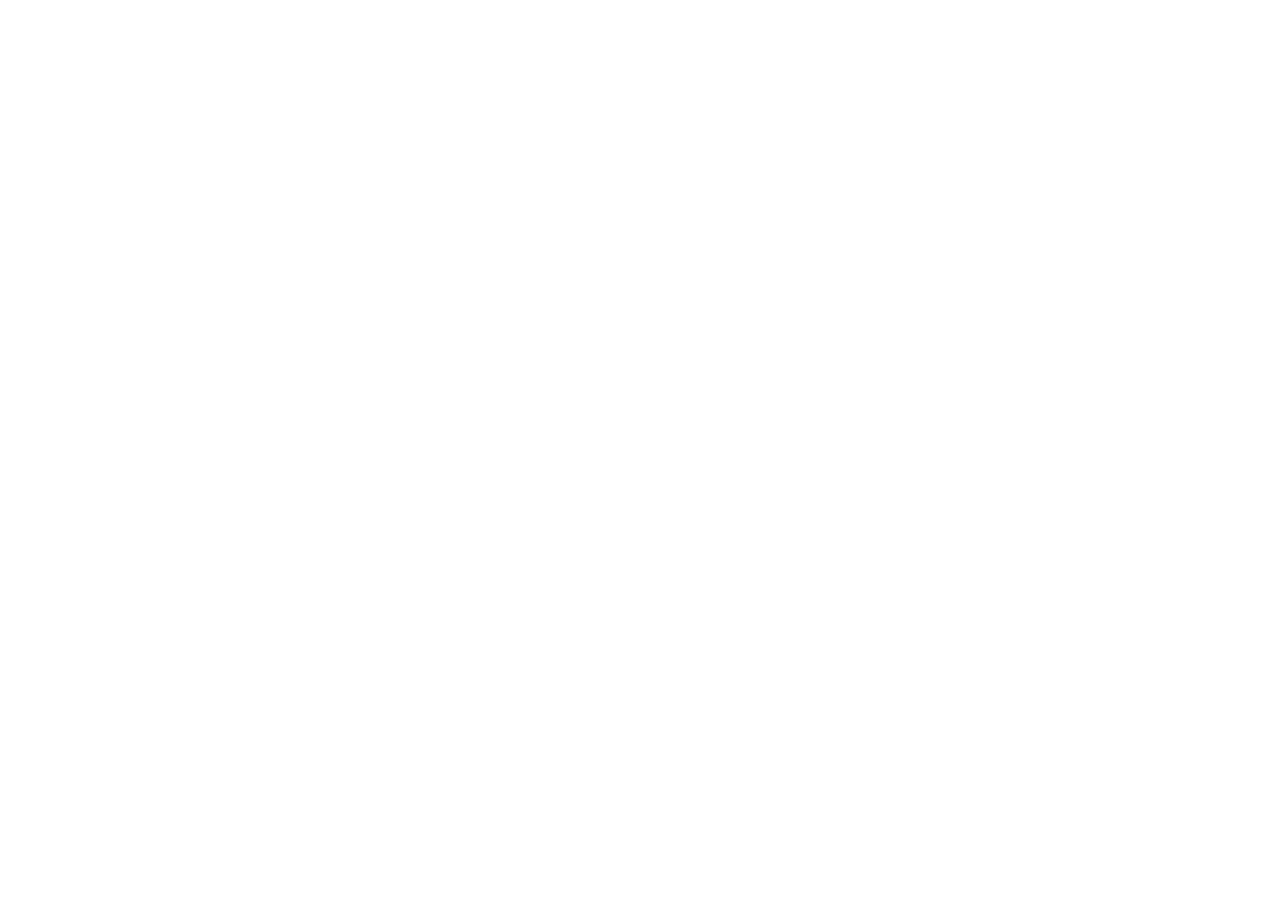
==== 网易/index.html @ f4dfbb83 "fullpage" ====
<!DOCTYPE html>

<html lang="zh-CN">

<head>

<meta charset="utf-8">

<title>fullPage.js制作网易邮箱6.0介绍页面演示_jQuery插件库</title>

<link rel="stylesheet" href="css/jquery.fullPage.css">

<style>

* { margin: 0; padding: 0;}

body { font: 16px/1.8 "Microsoft Yahei",verdana;}



/* 右侧导航 */

#fullPage-nav { _display: none; font-size: 12px;}

#fullPage-nav li { width: 90px; height: 21px; margin: 10px 0 0; vertical-align: middle;}

#fullPage-nav li a { float: right; width: 21px; height: 21px; color: #8F9DA4; text-decoration: none; text-align: right; background: url(images/dot.png) 5px 5px no-repeat;}

#fullPage-nav li .active { background-position: 0 bottom;}

#fullPage-nav span { display: none;}

.fullPage-tooltip { float: left; top: 0; margin-right: 5px; font: 12px "Microsoft Yahei"; color: #8F9DA4; line-height: 21px;}



.section { position: relative; overflow: hidden;}

.section .bg { position: absolute; left: 0; top: 0; width: 100%; height: 100%;}

.section .bg img { display: block; width: 100%; height: 100%;}



.bg11 { position: absolute; bottom: 0; width: 100%; height: 850px; background: url(images/bg11.png) 50% 0 no-repeat; transition: all 1s;}

.bg12 { position: absolute; bottom: -392px; width: 100%; height: 392px; background: url(images/bg12.png) 50% 0 no-repeat; opacity: 0; transition: all 1.7s; bottom: 90px\0;}

.bg13 { position: absolute; bottom: -377px; width: 100%; height: 377px; background: url(images/bg13.png) 50% 0 no-repeat; transition: all 1s;}

.hgroup { position: absolute; width: 554px; height: 176px; left: 50%; top: 25%; margin: 0 0 0 -277px; text-indent: -9999px; background-image: url(images/slogan.png); opacity: 0; -webkit-transform:scale(0.5, 0.5); transform:scale(0.5, 0.5); transition: all 1s;}

.p11 { position: absolute; left: 50%; top: 50%; width: 600px; margin: 0 0 0 -280px; font-size: 14px; color: #94a7c6; opacity: 0; transition: all 0.5s;}

.mail { position: absolute; left: 50%; top: -26px; width: 375px; height: 26px; margin-left: -187px; background-image: url(images/logo.png); transition: all 1s;}

.mail { float: left; height: 26px; text-indent: -9999px;}

.mail-163 { float: left; width: 107px;}

.mail-126 { float: left;width: 108px; margin-left: 23px;}

.mail-yeah { float: right; width: 115px;}



.bg21 { position: absolute; left: 50%; bottom: 15%; width: 819px; height: 250px; margin-left: -608px; margin-bottom: 40px; background: url(images/bg21.png) 0 0 no-repeat; transition: all 1s;  opacity: 0; margin-left: -1108px;}

.bg22 { position: absolute; left: 50%; bottom: 15%; width: 819px; height: 299px; margin-left: -280px; margin-bottom: 70px; background: url(images/bg22.png) right 0 no-repeat; transition: all 1s; opacity: 0; margin-left: 320px;}

.bg23 { position: absolute; left: 50%; bottom: 15%; width: 819px; height: 325px; margin-left: -409px; background: url(images/bg23.png) 50% 0 no-repeat; transition: all 1s;  bottom: -40%;}

.section strong { position: absolute; left: 50%; top: 15%; z-index: 10; width: 512px; height: 45px; margin-left: -256px; font-size: 24px; font-weight: 500; color: #748A9E; opacity: 0; -webkit-transform:scale(0.5, 0.5); transform:scale(0.5, 0.5); transition: all 1s;}

.section h3 { position: absolute; left: 50%; top: 15%; z-index: 10; width: 512px; height: 45px; margin-left: -256px; margin-top: 60px; text-indent: -9999px; background-repeat: no-repeat; opacity: 0; -webkit-transform:scale(0.5, 0.5); transform:scale(0.5, 0.5); transition: all 1s;}

.p1 { position: absolute; left: 50%; top: 15%; width: 510px; margin-left: -255px; margin-top: 130px; font-size: 16px; color: #727F8C; opacity: 0; transition: all 1s;}



.section2 h3 { background-image: url(images/t2.png);}

.section3 h3 { background-image: url(images/t3.png);}

.section4 h3 { background-image: url(images/t4.png);}

.section5 h3 { background-image: url(images/t5.png);}

.section6 strong { width: 561px; margin-left: -280px;}

.section6 h3 { width: 561px; margin-left: -280px; background-image: url(images/t6.png);}

.section7 strong { width: 561px; margin-left: -280px;}

.section7 h3 { width: 561px; margin-left: -280px; background-image: url(images/t7.png);}

.section8 strong { width: 561px; margin-left: -280px;}

.section8 h3 { width: 561px; margin-left: -280px; background-image: url(images/t8.png);}

.section9 strong { width: 609px; margin-left: -304px;}

.section9 h3 { width: 609px; margin-left: -304px; background-image: url(images/t9.png);}

.section9 h3 span { position: absolute; left: -100px; top: -48px; width: 89px; height: 90px; background-image: url(images/yixin.png);}



.bg31 { position: absolute; left: 50%; bottom: 0; width: 892px; height: 472px; margin-left: -396px; margin-bottom: 80px; background-image: url(images/bg31.png); opacity: 0; transition: all 1s;}

.bg32 { position: absolute; left: 50%; bottom: 0; width: 892px; height: 472px; margin-left: -396px; background: url(images/bg32.png) 470px bottom no-repeat; opacity: 0; transition: all 1s;}

.bg33 { position: absolute; left: 50%; bottom: 0; width: 441px; height: 380px; margin-left: 50%; background: url(images/bg33.png) 0 0 no-repeat; opacity: 0; transition: all 1s;}

.p3 { position: absolute; width: 430px; left: 50%; top: 15%; margin-top: 250px; margin-left: -100%; font-size: 16px; color: #FFFDE1; opacity: 0; transition: all 1s;}



.bg41 { position: absolute; bottom: -372px; width: 100%; height: 372px; background: url(images/bg41.png) 50% 0 no-repeat; transition: all 1s;}

.bg42 { position: absolute; bottom: -449px; width: 100%; height: 449px; background: url(images/bg42.png) 50% 0 no-repeat; transition: all 1s;}

.bg43 { position: absolute; bottom: -449px; width: 100%; height: 449px; margin-bottom: -130px; background: url(images/bg43.png) 50% 0 no-repeat; transition: all 1s;}



.bg51, .bg52, .bg53, .bg54 { position: absolute; z-index: 1; width: 208px; left: 50%; bottom: 20%; padding-top: 210px; color: #fff;}

.section5 h4 { margin-bottom: 12px; font-size: 23px; font-weight: 500;}

.section5 p { font-size: 14px;}

.bg51 { margin-left: -851px; background: url(images/bg51.png) 50% 0 no-repeat; opacity: 0; transition: all 1s;}

.bg52 { margin-left: -403px; background: url(images/bg52.png) 50% 0 no-repeat; opacity: 0; transition: all 1s;}

.bg53 { margin-left: 195px; background: url(images/bg53.png) 50% 0 no-repeat; opacity: 0; transition: all 1s;}

.bg54 { margin-left: 645px; background: url(images/bg54.png) 50% 0 no-repeat; opacity: 0; transition: all 1s;}



.bg61 { position: absolute; top: -454px; width: 100%; height: 545px; background: url(images/bg61.png) 50% 0 no-repeat; transition: all 1s;}

.bg62 { position: absolute; left: 10%; bottom: 20%; width: 597px; height: 284px; margin-left: -507px; background-image: url(images/bg62.png); transition: all 1s;}

.txt6 { position: absolute; left: 90%; bottom: 20%; width: 447px; margin-left: 90px; opacity: 0; transition: all 1s;}

.txt6 p { margin-bottom: 17px; color: #5C7970;}



.bg71 { position: absolute; left: 50%; bottom: -201px; width: 699px; height: 201px; margin-left: -630px; background: url(images/bg71.png) 50% 0 no-repeat; opacity: 0; transition: all 1s;}

.bg72 { position: absolute; left: 50%; bottom: -206px; width: 182px; height: 206px; margin-left: -170px; background: url(images/bg72.png) 50% 0 no-repeat; opacity: 0; transition: all 1s;}

.bg73 { position: absolute; left: 50%; bottom: 170px; width: 651px; height: 231px; margin-left: -530px; background: url(images/bg73.png) 50% 0 no-repeat;}

.bg74 { position: absolute; left: 0; bottom: 0; width: 100%; height: 100%;}

.bg74 img { position: absolute; left: 0; bottom: 0; width: 100%; height: 251px;}

.txt7 { position: absolute; left: 50%; bottom: -150px; width: 420px; margin-left: 100px; opacity: 0; transition: all 1s;}

.txt7 p { margin-bottom: 17px; color: #EAEFF2;}



.bg81 { position: absolute; width: 100%; bottom: 100px; height: 215px; background: url(images/bg81.png) 50% 0 no-repeat;}

.bg82 { position: absolute; left: 50%; bottom: 160px; width: 164px; height: 117px; margin-left: -180px; background-image: url(images/bg82.png); opacity: 0; transition: all 1s;}

.bg83 { position: absolute; left: 50%; bottom: 280px; width: 70px; height: 29px; margin-left: -330px; background-image: url(images/bg83.png); opacity: 0; transition: all 1s;}

.bg84 { position: absolute; left: 50%; bottom: 320px; width: 43px; height: 26px; margin-left: -410px; background-image: url(images/bg84.png); opacity: 0; transition: all 1s;}

.p8 { position: absolute; left: 50%; top: 15%; width: 565px; margin-left: -282px; margin-top: 130px; font-size: 16px; color: #727F8C; opacity: 0; transition: all 1s;}



.bg91, .bg92, .bg93 { padding-top: 350px; font-size: 16px; color: #fff;}

.bg91 { position: absolute; left: 50%; bottom: 15%; width: 340px; margin-left: -970px; background: url(images/bg91.png) 0 0 no-repeat; opacity: 0; transition: all 1s;}

.bg91 p { position: relative; left: 20px; margin-left: 40px; border-right: 1px solid #13AB86;}

.bg92 { position: absolute; left: 50%; bottom: 15%; width: 340px; margin-left: -180px; background: url(images/bg92.png) 50% 0 no-repeat; opacity: 0; transition: all 1s;}

.bg92 p { position: relative; left: 40px; margin-left: 30px;}

.bg93 { position: absolute; left: 50%; bottom: 15%; width: 340px; margin-left: 630px; background: url(images/bg93.png) 50% 0 no-repeat; opacity: 0; transition: all 1s;}

.bg93 p { position: relative; left: -20px; padding-left: 100px; border-left: 1px solid #13AB86;}



.bg101 { position: absolute; width: 100%; height: 100%; background: url(images/bg101.png) 50% 20% no-repeat;}

.bg102 { position: absolute; width: 100%; top: 25%; height: 79px; background: url(images/bg102.png) 50% 0 no-repeat; opacity: 0; -webkit-transform:scale(0.5, 0.5); transform:scale(0.5, 0.5); transition: all 1s;}

.bg103 { position: absolute; width: 100%; top: 25%; height: 37px; margin-top: 110px; background: url(images/bg103.png) 50% 0 no-repeat; opacity: 0; -webkit-transform:scale(0.5, 0.5); transform:scale(0.5, 0.5); transition: all 1s;}

.go { position: absolute; left: 50%; top: 55%; width: 254px; height: 70px; margin-top: 220px; margin-left: -127px; text-indent: -9999px; background-image: url(images/btn.png); opacity: 0; transition: all 1s;}



.copyright { position: absolute; left: 0; bottom: 20px; width: 100%; text-align: center; font-size: 0;}

.copyright a, .copyright span { margin: 0 7px; font-size: 12px; color: #a0a0a0;}



/* CSS3过度及动画 */

.active strong, .active h3 { opacity: 1; -webkit-transform:scale(1, 1); transform:scale(1, 1); transition-delay: 0.7s;}

.active .p1 { opacity: 1; transition-delay: 1.7s;}



.active .bg12 { bottom: 90px; opacity: 1; transition-delay: 0.7s; }

.active .bg13 { bottom: 0; opacity: 1; transition-delay: 0.7s;}

.active .hgroup { opacity: 1; -webkit-transform:scale(1, 1); transform:scale(1, 1); transition-delay: 0.7s;}

.active .mail { top: 25px; transition-delay: 0.7s;}

.active .p11 { opacity: 1; transition-duration: 1s; transition-delay: 2s;}



.active .bg21 { opacity: 1; margin-left: -608px; transition-delay: 0.7s;}

.active .bg23 { bottom: 15%; transition-delay: 0.7s;}

.active .bg22 { margin-left: -280px; opacity: 1; transition-delay: 0.7s;}



.active .p3 { margin-left: -480px; opacity: 1; transition-delay: 0.7s;}

.active .bg31, .active .bg32 { opacity: 1; transition-delay: 1s;}

.active .bg33 { margin-left: -120px; opacity: 1; transition-delay: 0.7s;}



.active .bg41 { bottom: 15%; transition-delay: 0.7s;}

.active .bg42 { bottom: 15%; transition-delay: 1.1s;}

.active .bg43 { bottom: 15%; transition-delay: 0.9s;}



.active .bg51 { margin-left: -551px; opacity: 1; transition-delay: 0.7s;}

.active .bg52 { margin-left: -253px; opacity: 1; transition-delay: 0.7s;}

.active .bg53 { margin-left: 45px; opacity: 1; transition-delay: 0.7s;}

.active .bg54 { margin-left: 345px; opacity: 1; transition-delay: 0.7s;}



.active .bg61 { top: 0; transition-delay: 0.7s;}

.active .bg62 { left: 50%; opacity: 1; transition-delay: 0.7s;}

.active .txt6 { left: 50%; opacity: 1; transition-delay: 0.7s;}



.active .bg71 { bottom: 250px; opacity: 1; transition-delay: 0.7s;}

.active .bg72 { bottom: 350px; opacity: 1; transition-delay: 0.9s;}

.active .txt7 { bottom: 420px; opacity: 1; transition-delay: 1.1s;}



.active .bg82 { bottom: 260px; margin-left: -280px; opacity: 1; transition-delay: 0.7s;}

.active .bg83 { bottom: 380px; margin-left: -430px; opacity: 1; transition-delay: 1s;}

.active .bg84 { bottom: 420px; margin-left: -510px; opacity: 1; transition-delay: 1.2s;}

.active .p8 { opacity: 1; transition-delay: 1.7s;}



.active .bg91 { margin-left: -570px; opacity: 1; transition-delay: 0.7s;}

.active .bg92 { opacity: 1; transition-delay: 0.8s;}

.active .bg93 { margin-left: 230px; opacity: 1; transition-delay: 0.7s;}



.active .bg102, .active .bg103 { opacity: 1; -webkit-transform:scale(1, 1); transform:scale(1, 1); transition-delay: 0.7s;}

.active .go { top: 25%; opacity: 1; transition-delay: 1.2s;}



/* for lt ie 10 */

.ltie10 strong, .ltie10 h3 { opacity: 1; transform:scale(1, 1); transition-delay: 0.7s;}

.ltie10 .p1 { opacity: 1; transition-delay: 1.7s;}



.ltie10 .bg12 { bottom: 90px; opacity: 1; transition-delay: 0.7s; }

.ltie10 .bg13 { bottom: 0; opacity: 1; transition-delay: 0.7s;}

.ltie10 .hgroup { opacity: 1; transform:scale(1, 1); transition-delay: 0.7s;}

.ltie10 .mail { top: 25px; transition-delay: 0.7s;}

.ltie10 .p11 { opacity: 1; transition-duration: 1s; transition-delay: 2s;}



.ltie10 .bg21 { opacity: 1; margin-left: -608px; transition-delay: 0.7s;}

.ltie10 .bg23 { bottom: 15%; transition-delay: 0.7s;}

.ltie10 .bg22 { margin-left: -280px; opacity: 1; transition-delay: 0.7s;}



.ltie10 .p3 { margin-left: -480px; opacity: 1; transition-delay: 0.7s;}

.ltie10 .bg31, .ltie10 .bg32 { opacity: 1; transition-delay: 1s;}

.ltie10 .bg33 { margin-left: -120px; opacity: 1; transition-delay: 0.7s;}



.ltie10 .bg41 { bottom: 15%; transition-delay: 0.7s;}

.ltie10 .bg42 { bottom: 15%; transition-delay: 1.1s;}

.ltie10 .bg43 { bottom: 15%; transition-delay: 0.9s;}



.ltie10 .bg51 { margin-left: -551px; opacity: 1; transition-delay: 0.7s;}

.ltie10 .bg52 { margin-left: -253px; opacity: 1; transition-delay: 0.7s;}

.ltie10 .bg53 { margin-left: 45px; opacity: 1; transition-delay: 0.7s;}

.ltie10 .bg54 { margin-left: 345px; opacity: 1; transition-delay: 0.7s;}



.ltie10 .bg61 { top: 0; transition-delay: 0.7s;}

.ltie10 .bg62 { left: 50%; opacity: 1; transition-delay: 0.7s;}

.ltie10 .txt6 { left: 50%; opacity: 1; transition-delay: 0.7s;}



.ltie10 .bg71 { bottom: 250px; opacity: 1; transition-delay: 0.7s;}

.ltie10 .bg72 { bottom: 350px; opacity: 1; transition-delay: 0.9s;}

.ltie10 .txt7 { bottom: 420px; opacity: 1; transition-delay: 1.1s;}



.ltie10 .bg82 { bottom: 260px; margin-left: -280px; opacity: 1; transition-delay: 0.7s;}

.ltie10 .bg83 { bottom: 380px; margin-left: -430px; opacity: 1; transition-delay: 1s;}

.ltie10 .bg84 { bottom: 420px; margin-left: -510px; opacity: 1; transition-delay: 1.2s;}

.ltie10 .p8 { opacity: 1; transition-delay: 1.7s;}



.ltie10 .bg91 { margin-left: -570px; opacity: 1; transition-delay: 0.7s;}

.ltie10 .bg92 { opacity: 1; transition-delay: 0.8s;}

.ltie10 .bg93 { margin-left: 230px; opacity: 1; transition-delay: 0.7s;}



.ltie10 .bg102, .ltie10 .bg103 { opacity: 1; transform:scale(1, 1); transition-delay: 0.7s;}

.ltie10 .go { top: 25%; opacity: 1; transform:scale(1, 1); transition-delay: 1.2s;}

</style>

<script src="http://www.jq22.com/jquery/1.8.3/jquery.min.js"></script>

<script src="http://libs.baidu.com/jqueryui/1.8.22/jquery-ui.min.js "></script>

<script src="js/jquery.fullPage.min.js"></script>

<script>

$(function(){

	if($.browser.msie && $.browser.version < 10){

		$('body').addClass('ltie10');

	}

	$.fn.fullpage({

		verticalCentered: false,

		anchors: ['page1', 'page2', 'page3', 'page4', 'page5', 'page6', 'page7', 'page8', 'page9', 'page10'],

		navigation: true,

		navigationTooltips: ['首页', '视觉', '交互', '皮肤', '功能', '待办邮件', '联系人邮件', '科技', '连接易信', '马上体验']

	});

});

</script>

</head>

<body>

<div class="section section1">

	<div class="bg"><img src="images/section1.jpg" alt=""></div>

	<div class="bg11"></div>

	<div class="bg12"></div>

	<div class="bg13"></div>

	<div class="mail">

		<a class="mail-163" href="http://www.jq22.com/">163邮箱</a>

		<a class="mail-126" href="http://www.jq22.com/">126邮箱</a>

		<a class="mail-yeah" href="http://www.jq22.com/">yeah邮箱</a>

	</div>

	<div class="hgroup">

		<h1><a href="http://www.jq22.com/">网易邮箱6.0</a></h1>

		<h2>改变，不止所见。</h2>

	</div>

	<p class="p11">网易邮箱6.0版&mdash;&mdash;2014年最具创意气质的重量级新邮箱，重生光华，为之瞩目。唯美<br>的视觉设计和视觉化交互，无可替代的独创动态情景皮肤，多项国内创意产品专利技术，<br>成就无与伦比的出众品味，无可比拟的美妙体验。</p>

</div>



<div class="section section2">

	<div class="bg"><img src="images/section2.jpg" alt=""></div>

	<div class="bg21"></div>

	<div class="bg22"></div>

	<div class="bg23"></div>

	<strong>[ 视觉·简 ]</strong>

	<h3>华丽蜕变，尽享愉悦之美</h3>

	<p class="p1">秉承网易邮箱经典的清新简洁的设计风格，邮箱 6.0 版带来全新一代的设计理念，更追求极致唯美的视觉设计、传承更多人文和艺术底蕴，华丽蜕变，带来更舒服更爽心悦目的视觉享受。</p>

</div>



<div class="section section3">

	<div class="bg"><img src="images/section3.jpg" alt=""></div>

	<div class="bg31"></div>

	<div class="bg32"></div>

	<div class="bg33"></div>

	<strong>[ 视觉化交互设计 ]</strong>

	<h3>心随眼动，感官直接体验</h3>

	<p class="p3">邮箱 6.0 版采用了全新的视觉化交互设计，通过对界面的整体风格设计、重要信息的视觉化处理以及元素本身的视觉传达优化，来实现产品流程设计和交互行为塑造。从视觉的角度出发，让用户无需多想，直接通过感官与产品进行交互。</p>

</div>



<div class="section section4">

	<div class="bg"><img src="images/section4.jpg" alt=""></div>

	<div class="bg41"></div>

	<div class="bg42"></div>

	<div class="bg43"></div>

	<strong>[ 动态情景皮肤 ]</strong>

	<h3>美轮美奂，百变尽随你心</h3>

	<p class="p1">国内首创动态情景皮肤，可以随着早晚时光，季节主题的变幻而自动切换，实现了在邮箱里也能感受天气和心情的变化，带来完全不同的页面体验并且呈现最佳视觉感受，还特别针对原有邮箱皮肤的对比度和色彩进行了微调，减少视觉疲劳感。</p>

</div>



<div class="section section5">

	<div class="bg"><img src="images/section5.jpg" alt=""></div>

	<strong>[ 功能·创 ]</strong>

	<h3>灵活机变，全面为你而生</h3>

	<div class="bg51">

		<h4>新语音视频邮件</h4>

		<p>写信不再枯燥！在线录制和播放声音和视频邮件，比单纯的文字邮件更感性、更方便，更好玩。</p>

	</div>

	<div class="bg52">

		<h4>虚拟场景写信模式</h4>

		<p>写信可以选择自己喜欢的场景，配合美妙的背景音乐，让写信<br>变得更为有趣和生动。</p>

	</div>

	<div class="bg53">

		<h4>独创智能体检</h4>

		<p>网易邮箱6.0版帮你关注邮箱安全，提醒你及时清理邮件，打<br>造轻量级邮箱。</p>

	</div>

	<div class="bg54">

		<h4>全新多帐号关联</h4>

		<p>一键关联和切换多个网易邮箱，同时对于重要的邮箱帐号进行<br>密码验证保护。</p>

	</div>

</div>



<div class="section section6">

	<div class="bg"><img src="images/section6.jpg" alt=""></div>

	<div class="bg61"></div>

	<div class="bg62"></div>

	<strong>[ 待办邮件 ]</strong>

	<h3>办公利器，工作更高效顺手</h3>

	<div class="txt6">

		<p>独家首创邮件管理方式：待办邮件<br>采用日程的方式第一时间分配和提醒邮件！</p>

		<p>对于需要后续处理的重要邮件，如果正忙来不及处理和回复，只需设置为待办邮件，在待办时间到期时，邮件会在文件夹置顶提示或采用短信方式提醒。</p>

		<p>如此高效迅速处理邮件，让邮件处理过程变成更轻松和快捷。</p>

	</div>

</div>



<div class="section section7">

	<div class="bg"><img src="images/section7.jpg" alt=""></div>

	<div class="bg71"></div>

	<div class="bg72"></div>

	<div class="bg73"></div>

	<strong>[ 联系人邮件 ]</strong>

	<h3>一目了然，来往邮件更清晰</h3>

	<div class="txt7">

		<p>邮箱6.0版带来一种极其简便的方式，管理你和联系人的<br>邮件往来，帮助你精准定位到以联系人为维度的邮件列表。</p>

		<p>同时支持以联系组方式来管理邮件，方便以群或相同关系<br>的群体间的邮件管理，比如：同学组，客户组，公司组等。</p>

	</div>

	<div class="bg74"><img src="images/bg74.png" alt=""></div>

</div>



<div class="section section8">

	<div class="bg"><img src="images/section8.jpg" alt=""></div>

	<div class="bg81"></div>

	<div class="bg82"></div>

	<div class="bg83"></div>

	<div class="bg84"></div>

	<strong>[ 科技.聚 ]</strong>

	<h3>厚积薄发，大幅度提速创新标</h3>

	<p class="p8">邮箱6.0版带来“飞”一般的访问体验，速度提升达30%。采用全新base基础库bjs，更加轻量级，性能更加优化，完全兼容国内用户使用的所有浏览器，以及基于"多核"多线程的核心js引擎，性能和访问速度大幅提升。</p>

</div>



<div class="section section9">

	<div class="bg"><img src="images/section9.jpg" alt=""></div>

	<strong>[ 让沟通更有趣 ]</strong>

	<h3><span></span>沟通无界，连接易信无缝整合</h3>

	<div class="bg91">

		<p>易信扫描二维码即可登录网易<br>邮箱6.0版，“扫一扫”让邮<br>箱登录更方便。</p>

	</div>

	<div class="bg92">

		<p>登录邮箱后，可直接使用Web<br>易信和好友聊天，还可以发图<br>片，让聊天更有趣。</p>

	</div>

	<div class="bg93">

		<p>易信和邮箱新邮件同步提醒，<br>在易信可以直接查看和回复<br>邮件，手机收发邮件更快捷。</p>

	</div>

</div>



<div class="section section10">

	<div class="bg"><img src="images/section10.jpg" alt=""></div>

	<div class="bg101"></div>

	<div class="bg102"></div>

	<div class="bg103"></div>

	<a class="go" href="http://www.jq22.com/">马上体验</a>



</div>









</body>

</html>
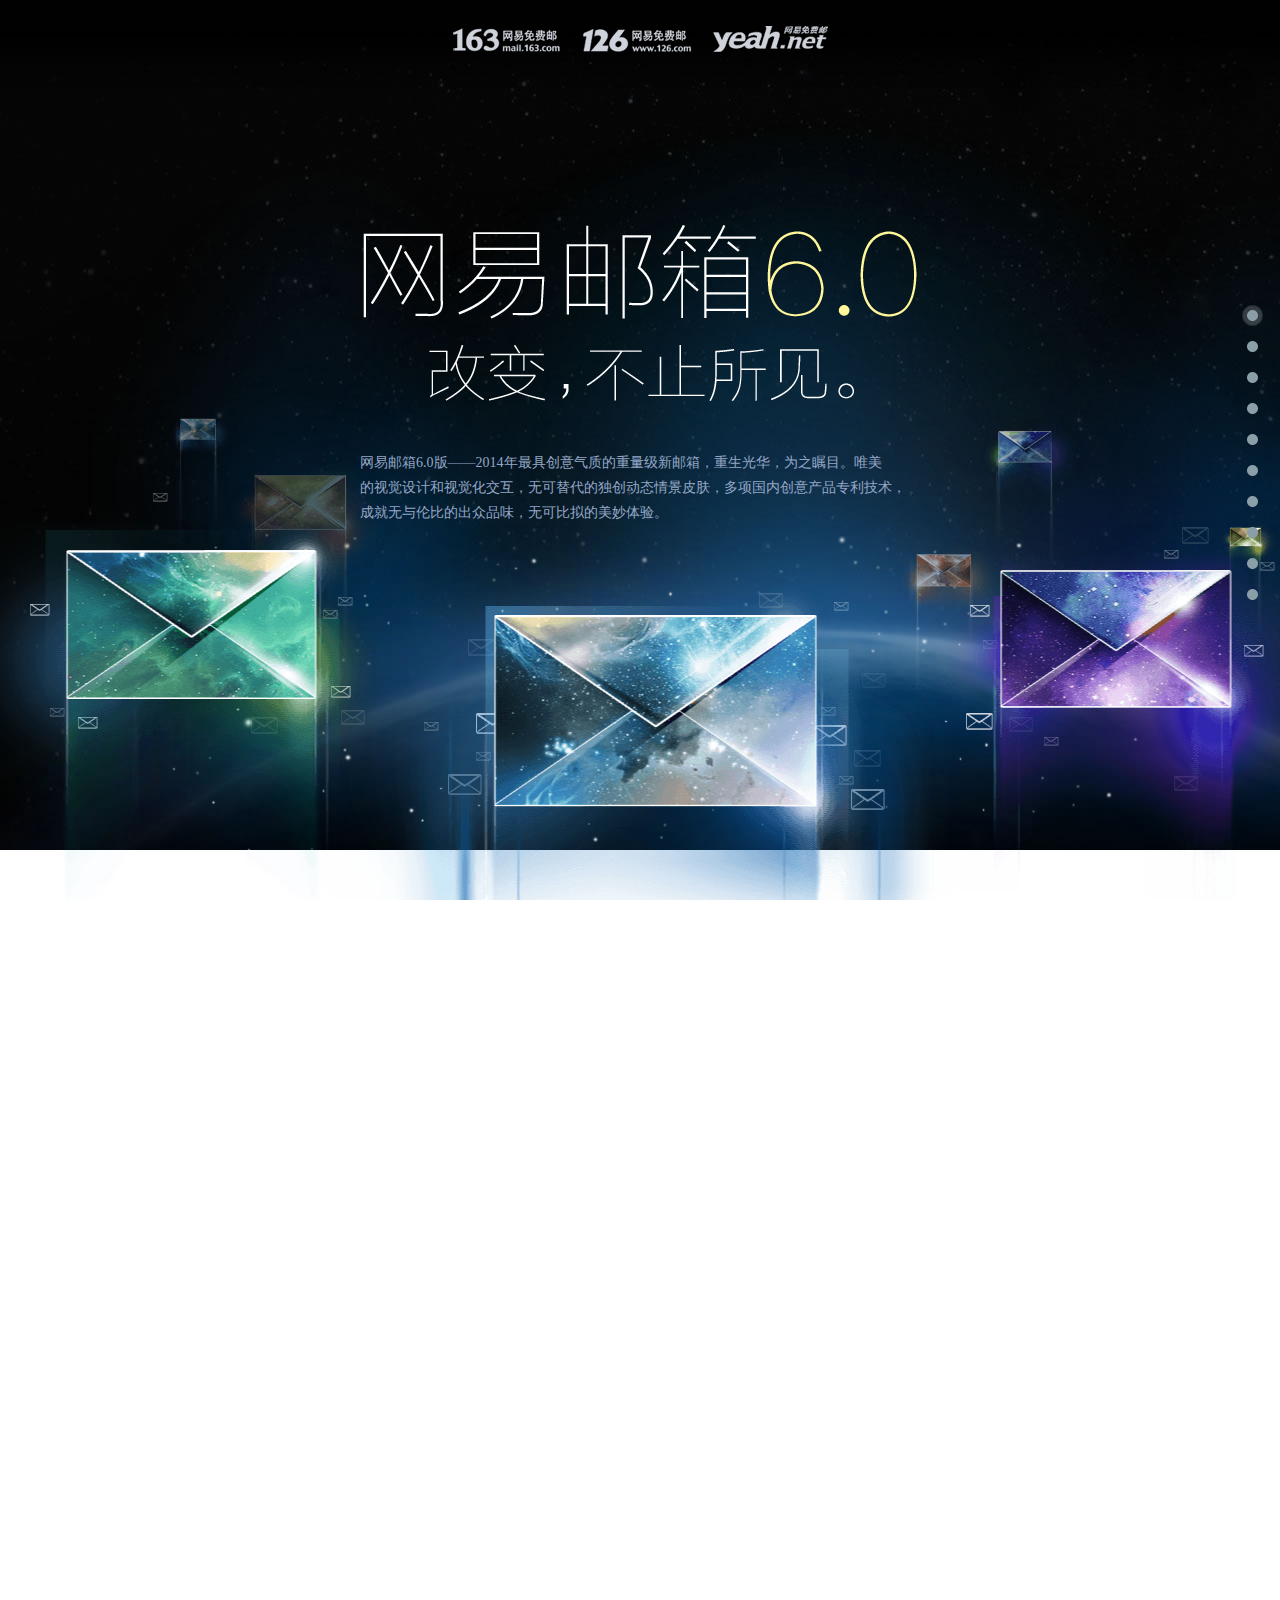
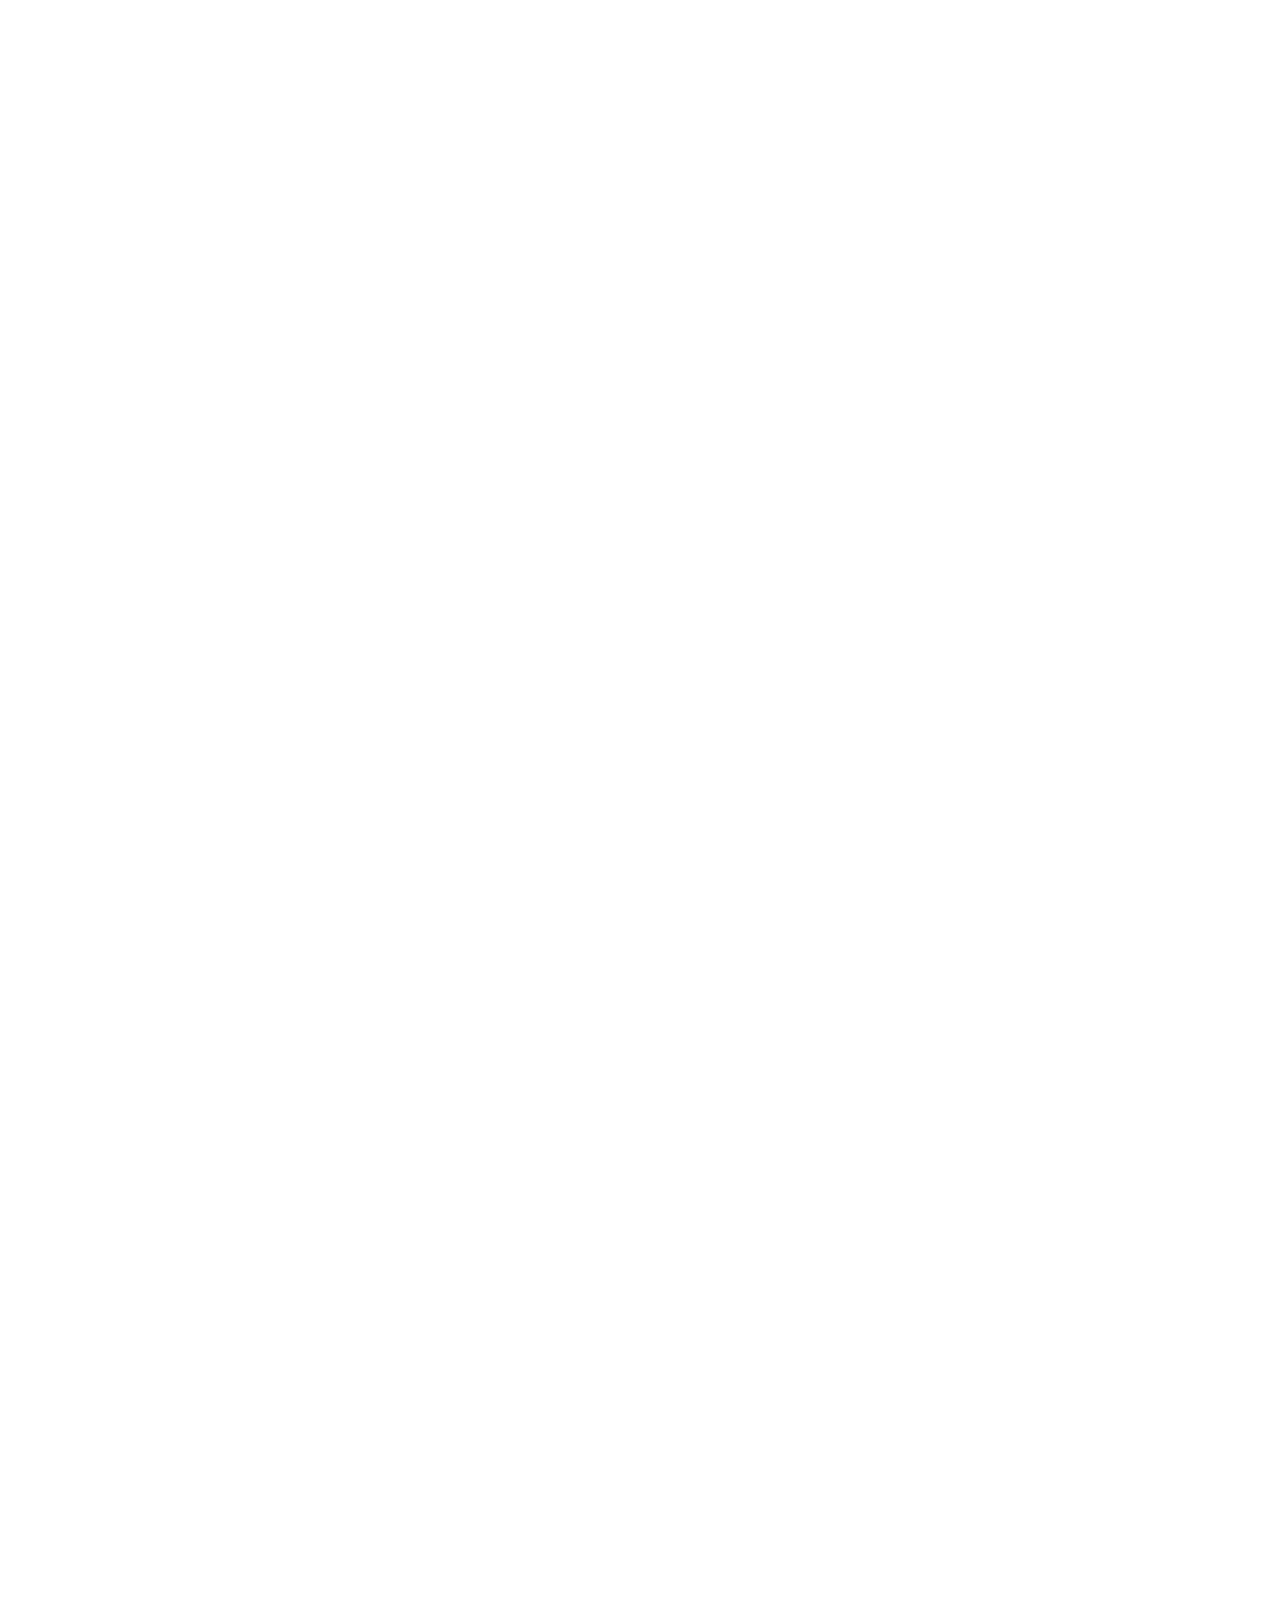
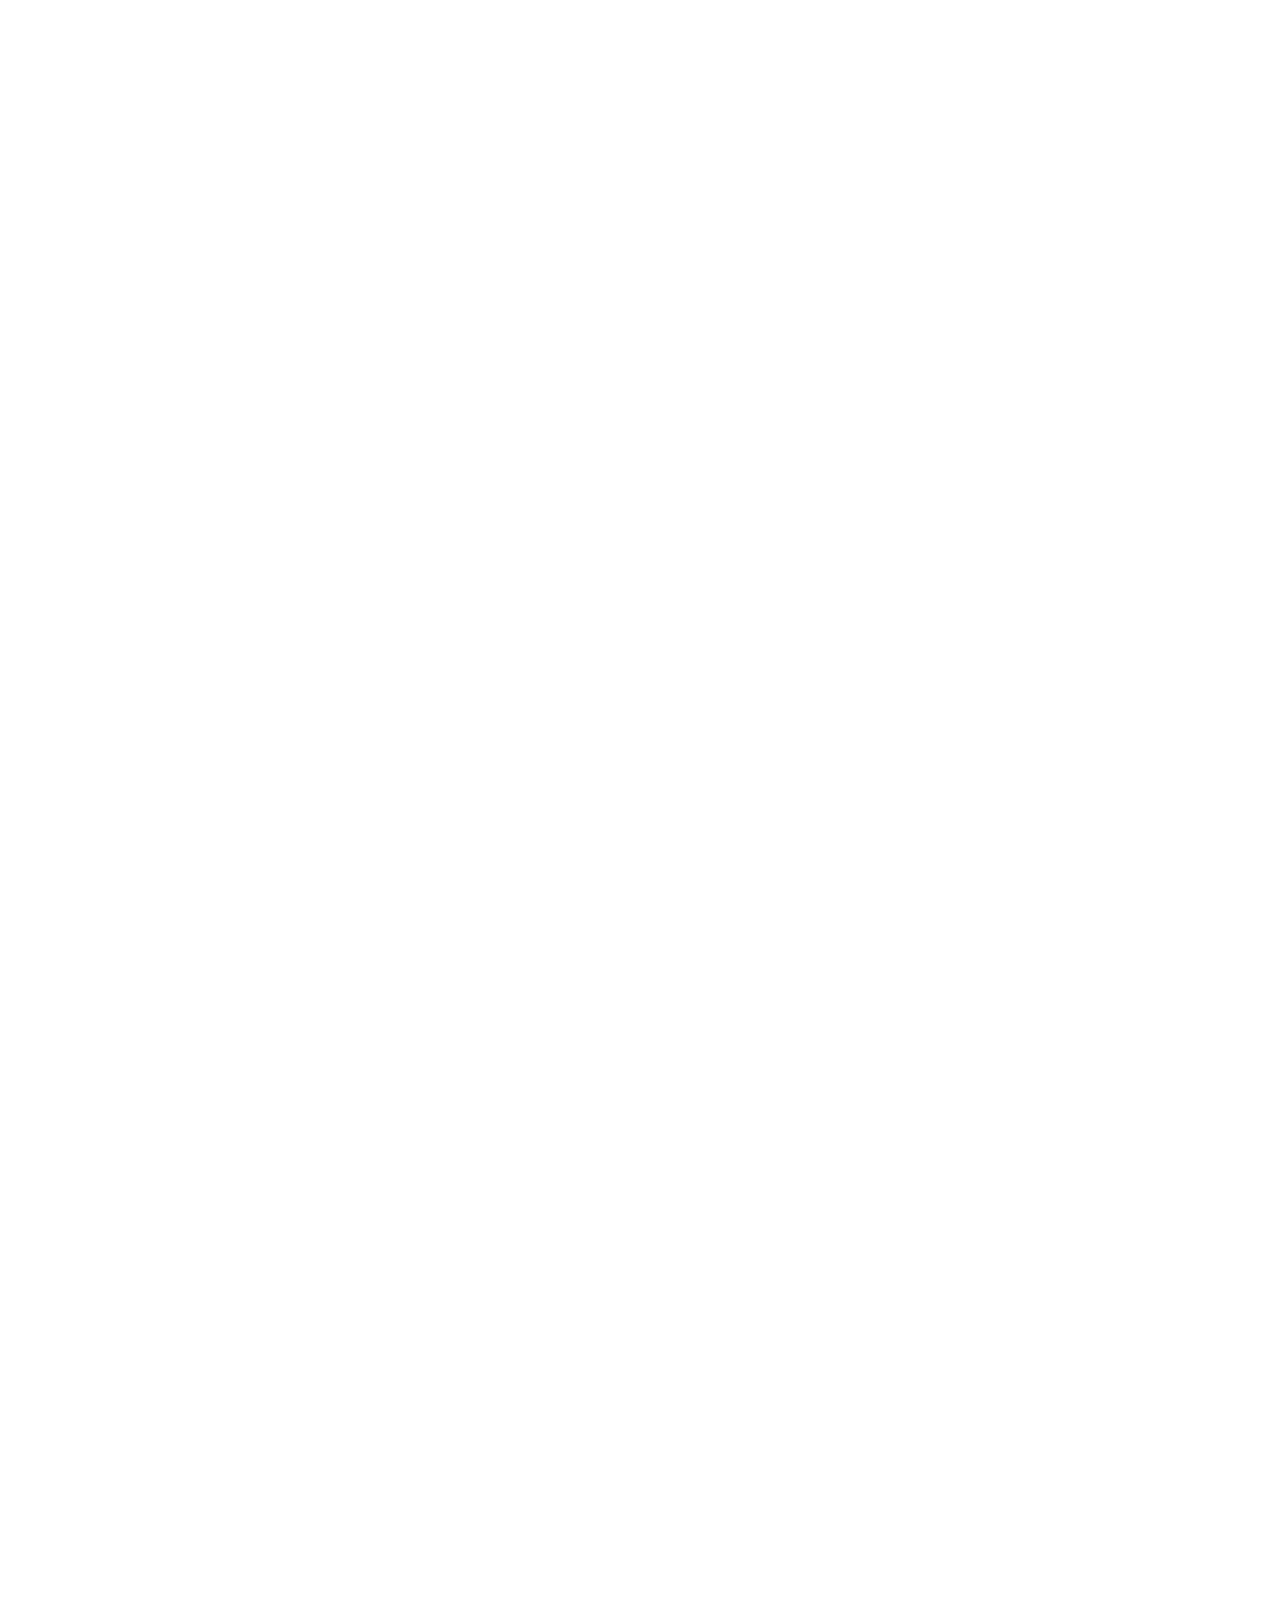
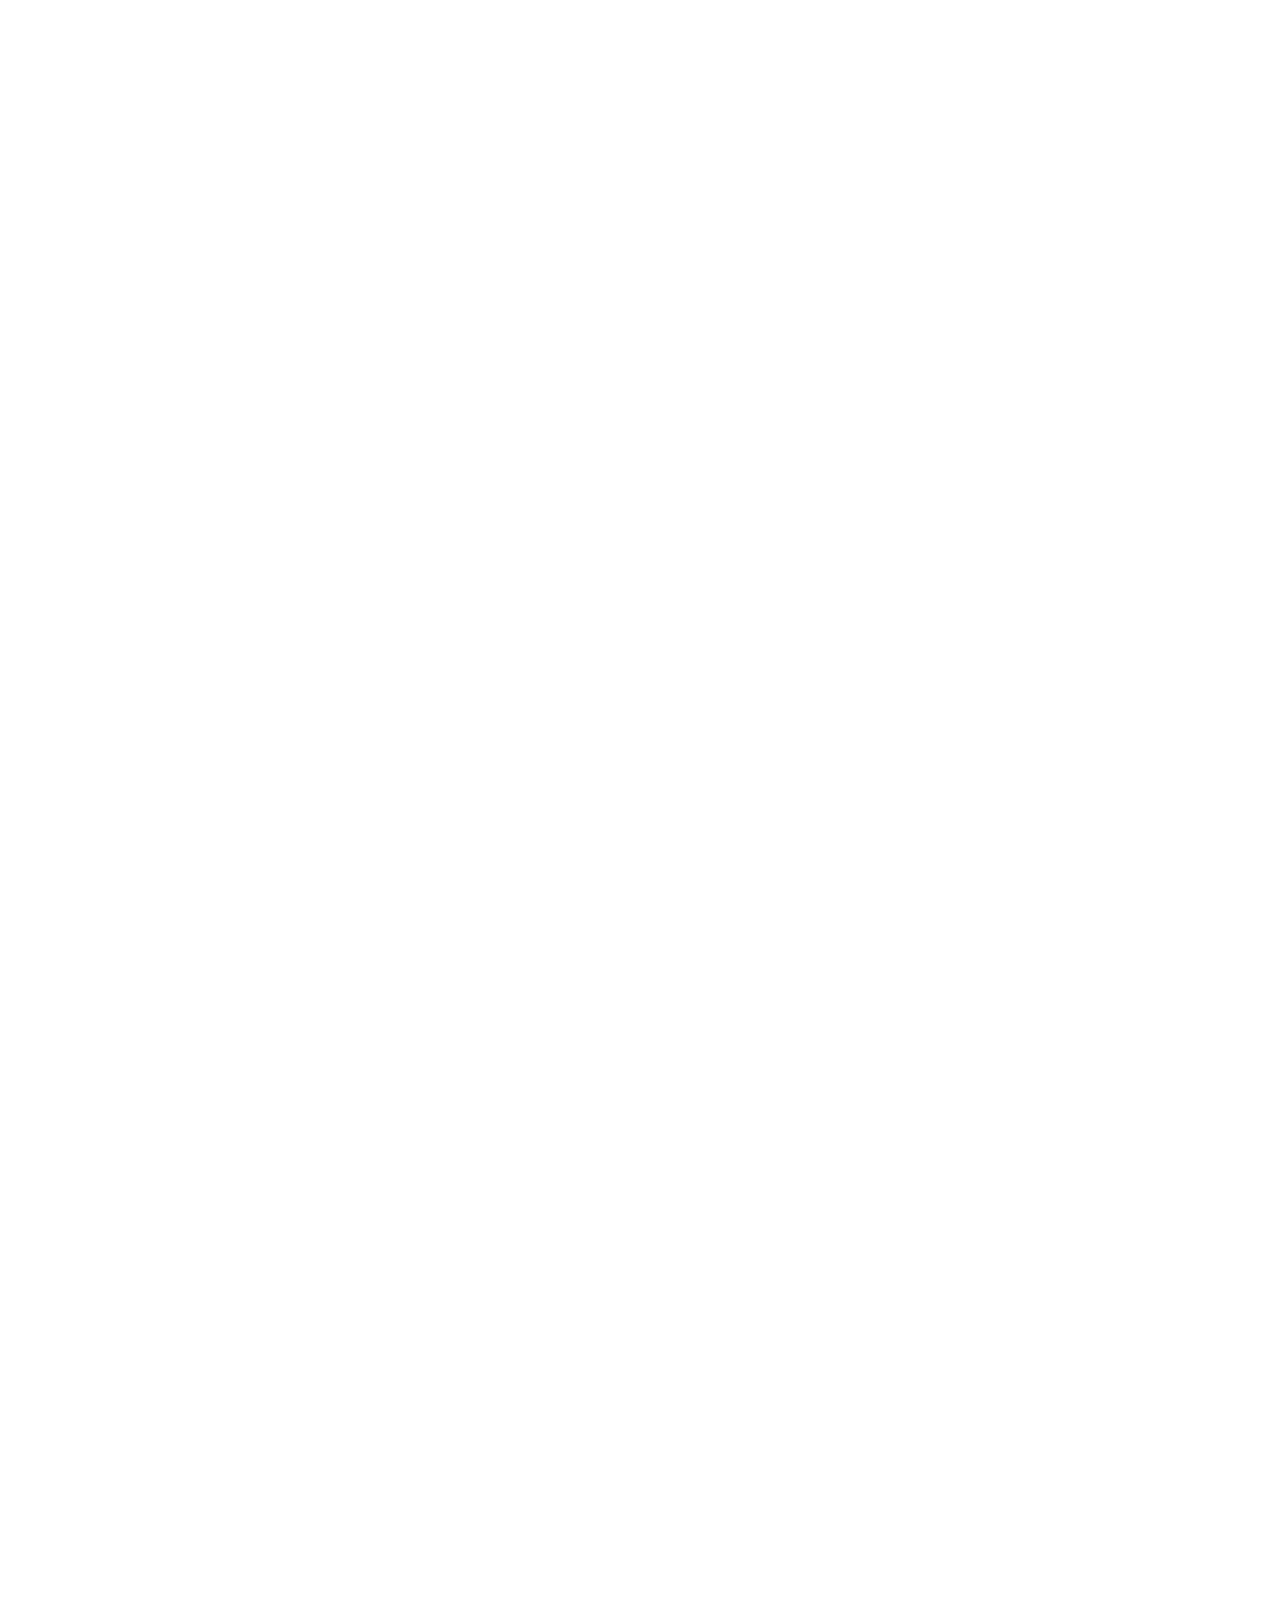
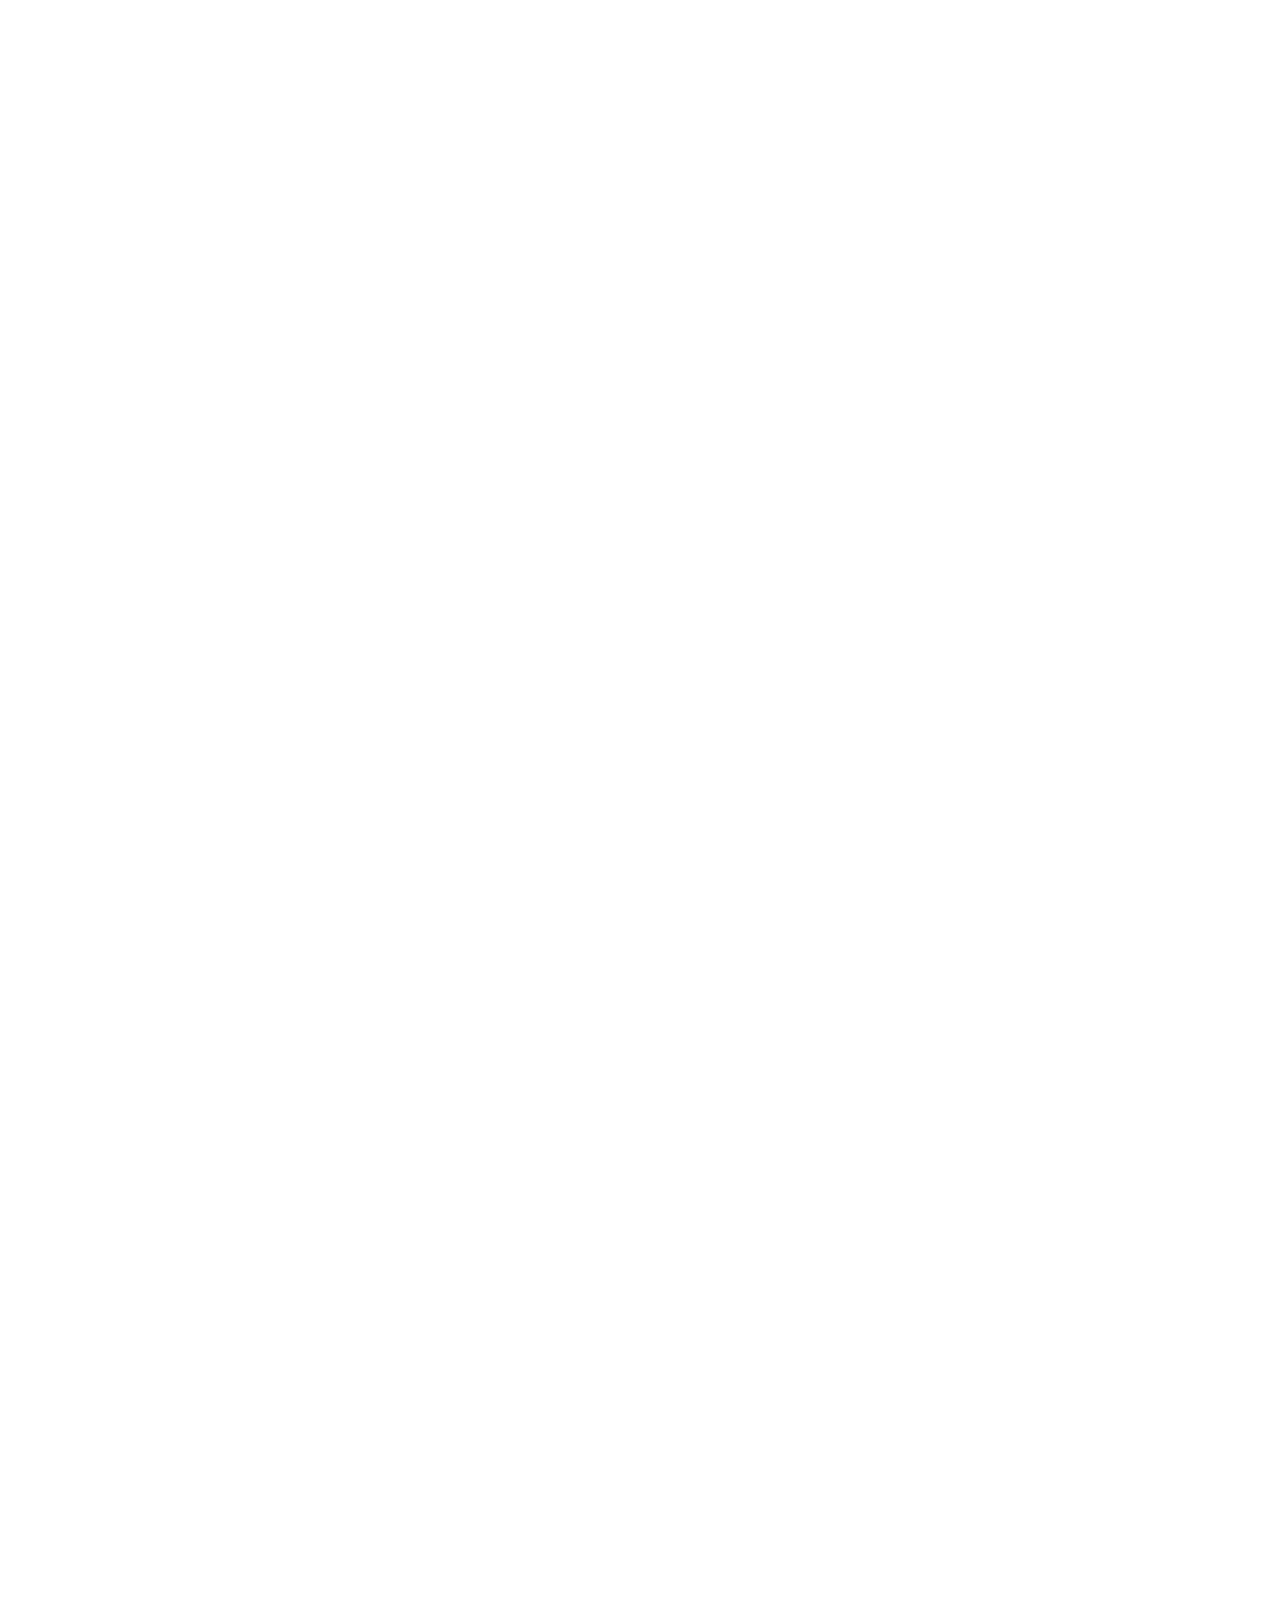
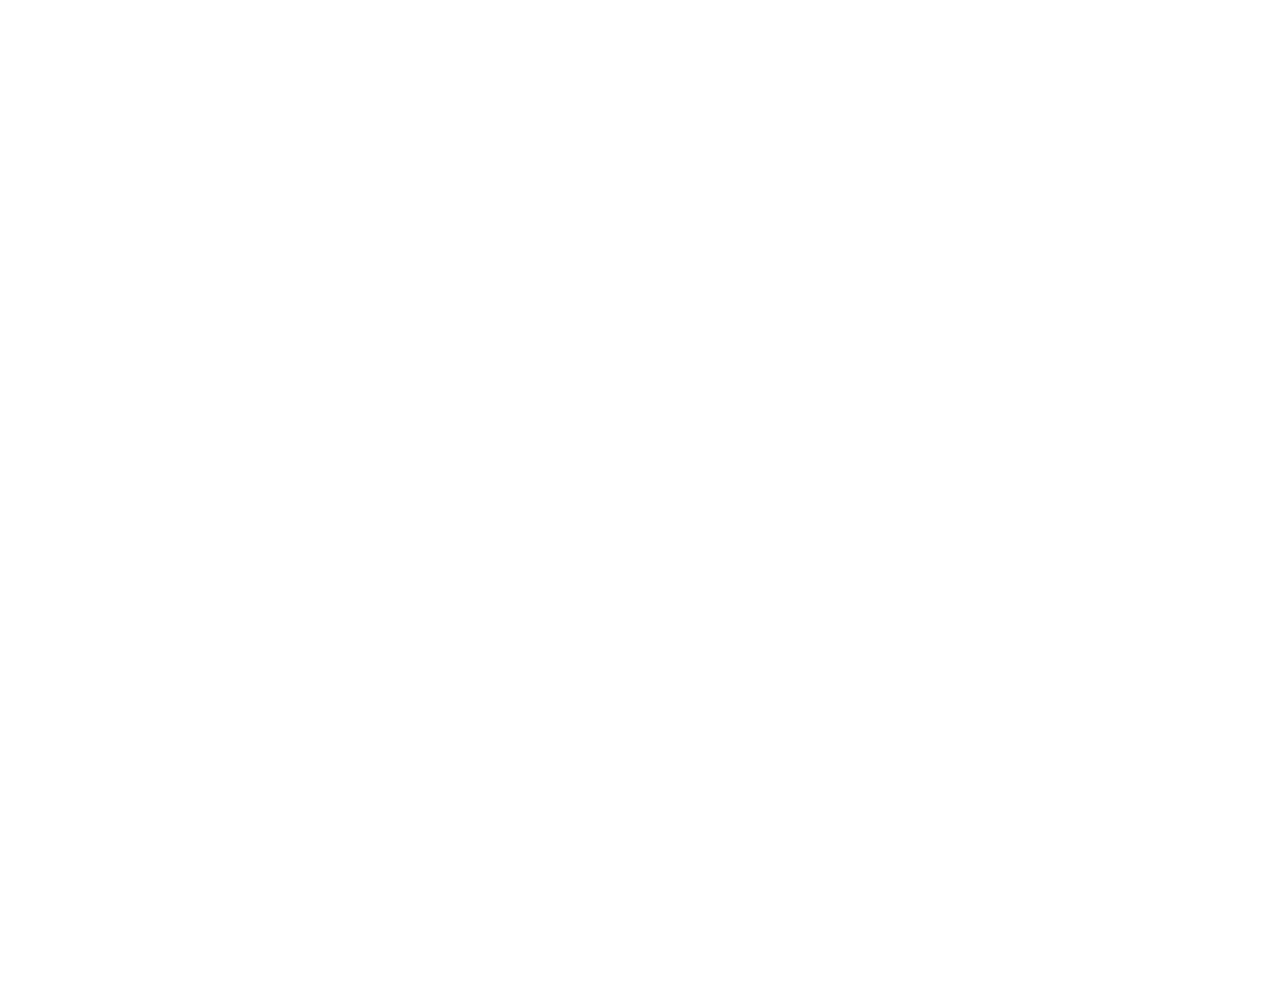
==== commit 61033a25: "123" ====
--- a/网易/index.html
+++ b/网易/index.html
@@ -1,709 +1,232 @@
-
-
-<!DOCTYPE html>
-
-<html lang="zh-CN">
-
+<!doctype html>
+<html lang="en">
 <head>
-
-<meta charset="utf-8">
-
-<title>fullPage.js制作网易邮箱6.0介绍页面演示_jQuery插件库</title>
-
-<link rel="stylesheet" href="css/jquery.fullPage.css">
-
-<style>
-
-* { margin: 0; padding: 0;}
-
-body { font: 16px/1.8 "Microsoft Yahei",verdana;}
-
-
-
-/* 右侧导航 */
-
-#fullPage-nav { _display: none; font-size: 12px;}
-
-#fullPage-nav li { width: 90px; height: 21px; margin: 10px 0 0; vertical-align: middle;}
-
-#fullPage-nav li a { float: right; width: 21px; height: 21px; color: #8F9DA4; text-decoration: none; text-align: right; background: url(images/dot.png) 5px 5px no-repeat;}
-
-#fullPage-nav li .active { background-position: 0 bottom;}
-
-#fullPage-nav span { display: none;}
-
-.fullPage-tooltip { float: left; top: 0; margin-right: 5px; font: 12px "Microsoft Yahei"; color: #8F9DA4; line-height: 21px;}
-
-
-
-.section { position: relative; overflow: hidden;}
-
-.section .bg { position: absolute; left: 0; top: 0; width: 100%; height: 100%;}
-
-.section .bg img { display: block; width: 100%; height: 100%;}
-
-
-
-.bg11 { position: absolute; bottom: 0; width: 100%; height: 850px; background: url(images/bg11.png) 50% 0 no-repeat; transition: all 1s;}
-
-.bg12 { position: absolute; bottom: -392px; width: 100%; height: 392px; background: url(images/bg12.png) 50% 0 no-repeat; opacity: 0; transition: all 1.7s; bottom: 90px\0;}
-
-.bg13 { position: absolute; bottom: -377px; width: 100%; height: 377px; background: url(images/bg13.png) 50% 0 no-repeat; transition: all 1s;}
-
-.hgroup { position: absolute; width: 554px; height: 176px; left: 50%; top: 25%; margin: 0 0 0 -277px; text-indent: -9999px; background-image: url(images/slogan.png); opacity: 0; -webkit-transform:scale(0.5, 0.5); transform:scale(0.5, 0.5); transition: all 1s;}
-
-.p11 { position: absolute; left: 50%; top: 50%; width: 600px; margin: 0 0 0 -280px; font-size: 14px; color: #94a7c6; opacity: 0; transition: all 0.5s;}
-
-.mail { position: absolute; left: 50%; top: -26px; width: 375px; height: 26px; margin-left: -187px; background-image: url(images/logo.png); transition: all 1s;}
-
-.mail { float: left; height: 26px; text-indent: -9999px;}
-
-.mail-163 { float: left; width: 107px;}
-
-.mail-126 { float: left;width: 108px; margin-left: 23px;}
-
-.mail-yeah { float: right; width: 115px;}
-
-
-
-.bg21 { position: absolute; left: 50%; bottom: 15%; width: 819px; height: 250px; margin-left: -608px; margin-bottom: 40px; background: url(images/bg21.png) 0 0 no-repeat; transition: all 1s;  opacity: 0; margin-left: -1108px;}
-
-.bg22 { position: absolute; left: 50%; bottom: 15%; width: 819px; height: 299px; margin-left: -280px; margin-bottom: 70px; background: url(images/bg22.png) right 0 no-repeat; transition: all 1s; opacity: 0; margin-left: 320px;}
-
-.bg23 { position: absolute; left: 50%; bottom: 15%; width: 819px; height: 325px; margin-left: -409px; background: url(images/bg23.png) 50% 0 no-repeat; transition: all 1s;  bottom: -40%;}
-
-.section strong { position: absolute; left: 50%; top: 15%; z-index: 10; width: 512px; height: 45px; margin-left: -256px; font-size: 24px; font-weight: 500; color: #748A9E; opacity: 0; -webkit-transform:scale(0.5, 0.5); transform:scale(0.5, 0.5); transition: all 1s;}
-
-.section h3 { position: absolute; left: 50%; top: 15%; z-index: 10; width: 512px; height: 45px; margin-left: -256px; margin-top: 60px; text-indent: -9999px; background-repeat: no-repeat; opacity: 0; -webkit-transform:scale(0.5, 0.5); transform:scale(0.5, 0.5); transition: all 1s;}
-
-.p1 { position: absolute; left: 50%; top: 15%; width: 510px; margin-left: -255px; margin-top: 130px; font-size: 16px; color: #727F8C; opacity: 0; transition: all 1s;}
-
-
-
-.section2 h3 { background-image: url(images/t2.png);}
-
-.section3 h3 { background-image: url(images/t3.png);}
-
-.section4 h3 { background-image: url(images/t4.png);}
-
-.section5 h3 { background-image: url(images/t5.png);}
-
-.section6 strong { width: 561px; margin-left: -280px;}
-
-.section6 h3 { width: 561px; margin-left: -280px; background-image: url(images/t6.png);}
-
-.section7 strong { width: 561px; margin-left: -280px;}
-
-.section7 h3 { width: 561px; margin-left: -280px; background-image: url(images/t7.png);}
-
-.section8 strong { width: 561px; margin-left: -280px;}
-
-.section8 h3 { width: 561px; margin-left: -280px; background-image: url(images/t8.png);}
-
-.section9 strong { width: 609px; margin-left: -304px;}
-
-.section9 h3 { width: 609px; margin-left: -304px; background-image: url(images/t9.png);}
-
-.section9 h3 span { position: absolute; left: -100px; top: -48px; width: 89px; height: 90px; background-image: url(images/yixin.png);}
-
-
-
-.bg31 { position: absolute; left: 50%; bottom: 0; width: 892px; height: 472px; margin-left: -396px; margin-bottom: 80px; background-image: url(images/bg31.png); opacity: 0; transition: all 1s;}
-
-.bg32 { position: absolute; left: 50%; bottom: 0; width: 892px; height: 472px; margin-left: -396px; background: url(images/bg32.png) 470px bottom no-repeat; opacity: 0; transition: all 1s;}
-
-.bg33 { position: absolute; left: 50%; bottom: 0; width: 441px; height: 380px; margin-left: 50%; background: url(images/bg33.png) 0 0 no-repeat; opacity: 0; transition: all 1s;}
-
-.p3 { position: absolute; width: 430px; left: 50%; top: 15%; margin-top: 250px; margin-left: -100%; font-size: 16px; color: #FFFDE1; opacity: 0; transition: all 1s;}
-
-
-
-.bg41 { position: absolute; bottom: -372px; width: 100%; height: 372px; background: url(images/bg41.png) 50% 0 no-repeat; transition: all 1s;}
-
-.bg42 { position: absolute; bottom: -449px; width: 100%; height: 449px; background: url(images/bg42.png) 50% 0 no-repeat; transition: all 1s;}
-
-.bg43 { position: absolute; bottom: -449px; width: 100%; height: 449px; margin-bottom: -130px; background: url(images/bg43.png) 50% 0 no-repeat; transition: all 1s;}
-
-
-
-.bg51, .bg52, .bg53, .bg54 { position: absolute; z-index: 1; width: 208px; left: 50%; bottom: 20%; padding-top: 210px; color: #fff;}
-
-.section5 h4 { margin-bottom: 12px; font-size: 23px; font-weight: 500;}
-
-.section5 p { font-size: 14px;}
-
-.bg51 { margin-left: -851px; background: url(images/bg51.png) 50% 0 no-repeat; opacity: 0; transition: all 1s;}
-
-.bg52 { margin-left: -403px; background: url(images/bg52.png) 50% 0 no-repeat; opacity: 0; transition: all 1s;}
-
-.bg53 { margin-left: 195px; background: url(images/bg53.png) 50% 0 no-repeat; opacity: 0; transition: all 1s;}
-
-.bg54 { margin-left: 645px; background: url(images/bg54.png) 50% 0 no-repeat; opacity: 0; transition: all 1s;}
-
-
-
-.bg61 { position: absolute; top: -454px; width: 100%; height: 545px; background: url(images/bg61.png) 50% 0 no-repeat; transition: all 1s;}
-
-.bg62 { position: absolute; left: 10%; bottom: 20%; width: 597px; height: 284px; margin-left: -507px; background-image: url(images/bg62.png); transition: all 1s;}
-
-.txt6 { position: absolute; left: 90%; bottom: 20%; width: 447px; margin-left: 90px; opacity: 0; transition: all 1s;}
-
-.txt6 p { margin-bottom: 17px; color: #5C7970;}
-
-
-
-.bg71 { position: absolute; left: 50%; bottom: -201px; width: 699px; height: 201px; margin-left: -630px; background: url(images/bg71.png) 50% 0 no-repeat; opacity: 0; transition: all 1s;}
-
-.bg72 { position: absolute; left: 50%; bottom: -206px; width: 182px; height: 206px; margin-left: -170px; background: url(images/bg72.png) 50% 0 no-repeat; opacity: 0; transition: all 1s;}
-
-.bg73 { position: absolute; left: 50%; bottom: 170px; width: 651px; height: 231px; margin-left: -530px; background: url(images/bg73.png) 50% 0 no-repeat;}
-
-.bg74 { position: absolute; left: 0; bottom: 0; width: 100%; height: 100%;}
-
-.bg74 img { position: absolute; left: 0; bottom: 0; width: 100%; height: 251px;}
-
-.txt7 { position: absolute; left: 50%; bottom: -150px; width: 420px; margin-left: 100px; opacity: 0; transition: all 1s;}
-
-.txt7 p { margin-bottom: 17px; color: #EAEFF2;}
-
-
-
-.bg81 { position: absolute; width: 100%; bottom: 100px; height: 215px; background: url(images/bg81.png) 50% 0 no-repeat;}
-
-.bg82 { position: absolute; left: 50%; bottom: 160px; width: 164px; height: 117px; margin-left: -180px; background-image: url(images/bg82.png); opacity: 0; transition: all 1s;}
-
-.bg83 { position: absolute; left: 50%; bottom: 280px; width: 70px; height: 29px; margin-left: -330px; background-image: url(images/bg83.png); opacity: 0; transition: all 1s;}
-
-.bg84 { position: absolute; left: 50%; bottom: 320px; width: 43px; height: 26px; margin-left: -410px; background-image: url(images/bg84.png); opacity: 0; transition: all 1s;}
-
-.p8 { position: absolute; left: 50%; top: 15%; width: 565px; margin-left: -282px; margin-top: 130px; font-size: 16px; color: #727F8C; opacity: 0; transition: all 1s;}
-
-
-
-.bg91, .bg92, .bg93 { padding-top: 350px; font-size: 16px; color: #fff;}
-
-.bg91 { position: absolute; left: 50%; bottom: 15%; width: 340px; margin-left: -970px; background: url(images/bg91.png) 0 0 no-repeat; opacity: 0; transition: all 1s;}
-
-.bg91 p { position: relative; left: 20px; margin-left: 40px; border-right: 1px solid #13AB86;}
-
-.bg92 { position: absolute; left: 50%; bottom: 15%; width: 340px; margin-left: -180px; background: url(images/bg92.png) 50% 0 no-repeat; opacity: 0; transition: all 1s;}
-
-.bg92 p { position: relative; left: 40px; margin-left: 30px;}
-
-.bg93 { position: absolute; left: 50%; bottom: 15%; width: 340px; margin-left: 630px; background: url(images/bg93.png) 50% 0 no-repeat; opacity: 0; transition: all 1s;}
-
-.bg93 p { position: relative; left: -20px; padding-left: 100px; border-left: 1px solid #13AB86;}
-
-
-
-.bg101 { position: absolute; width: 100%; height: 100%; background: url(images/bg101.png) 50% 20% no-repeat;}
-
-.bg102 { position: absolute; width: 100%; top: 25%; height: 79px; background: url(images/bg102.png) 50% 0 no-repeat; opacity: 0; -webkit-transform:scale(0.5, 0.5); transform:scale(0.5, 0.5); transition: all 1s;}
-
-.bg103 { position: absolute; width: 100%; top: 25%; height: 37px; margin-top: 110px; background: url(images/bg103.png) 50% 0 no-repeat; opacity: 0; -webkit-transform:scale(0.5, 0.5); transform:scale(0.5, 0.5); transition: all 1s;}
-
-.go { position: absolute; left: 50%; top: 55%; width: 254px; height: 70px; margin-top: 220px; margin-left: -127px; text-indent: -9999px; background-image: url(images/btn.png); opacity: 0; transition: all 1s;}
-
-
-
-.copyright { position: absolute; left: 0; bottom: 20px; width: 100%; text-align: center; font-size: 0;}
-
-.copyright a, .copyright span { margin: 0 7px; font-size: 12px; color: #a0a0a0;}
-
-
-
-/* CSS3过度及动画 */
-
-.active strong, .active h3 { opacity: 1; -webkit-transform:scale(1, 1); transform:scale(1, 1); transition-delay: 0.7s;}
-
-.active .p1 { opacity: 1; transition-delay: 1.7s;}
-
-
-
-.active .bg12 { bottom: 90px; opacity: 1; transition-delay: 0.7s; }
-
-.active .bg13 { bottom: 0; opacity: 1; transition-delay: 0.7s;}
-
-.active .hgroup { opacity: 1; -webkit-transform:scale(1, 1); transform:scale(1, 1); transition-delay: 0.7s;}
-
-.active .mail { top: 25px; transition-delay: 0.7s;}
-
-.active .p11 { opacity: 1; transition-duration: 1s; transition-delay: 2s;}
-
-
-
-.active .bg21 { opacity: 1; margin-left: -608px; transition-delay: 0.7s;}
-
-.active .bg23 { bottom: 15%; transition-delay: 0.7s;}
-
-.active .bg22 { margin-left: -280px; opacity: 1; transition-delay: 0.7s;}
-
-
-
-.active .p3 { margin-left: -480px; opacity: 1; transition-delay: 0.7s;}
-
-.active .bg31, .active .bg32 { opacity: 1; transition-delay: 1s;}
-
-.active .bg33 { margin-left: -120px; opacity: 1; transition-delay: 0.7s;}
-
-
-
-.active .bg41 { bottom: 15%; transition-delay: 0.7s;}
-
-.active .bg42 { bottom: 15%; transition-delay: 1.1s;}
-
-.active .bg43 { bottom: 15%; transition-delay: 0.9s;}
-
-
-
-.active .bg51 { margin-left: -551px; opacity: 1; transition-delay: 0.7s;}
-
-.active .bg52 { margin-left: -253px; opacity: 1; transition-delay: 0.7s;}
-
-.active .bg53 { margin-left: 45px; opacity: 1; transition-delay: 0.7s;}
-
-.active .bg54 { margin-left: 345px; opacity: 1; transition-delay: 0.7s;}
-
-
-
-.active .bg61 { top: 0; transition-delay: 0.7s;}
-
-.active .bg62 { left: 50%; opacity: 1; transition-delay: 0.7s;}
-
-.active .txt6 { left: 50%; opacity: 1; transition-delay: 0.7s;}
-
-
-
-.active .bg71 { bottom: 250px; opacity: 1; transition-delay: 0.7s;}
-
-.active .bg72 { bottom: 350px; opacity: 1; transition-delay: 0.9s;}
-
-.active .txt7 { bottom: 420px; opacity: 1; transition-delay: 1.1s;}
-
-
-
-.active .bg82 { bottom: 260px; margin-left: -280px; opacity: 1; transition-delay: 0.7s;}
-
-.active .bg83 { bottom: 380px; margin-left: -430px; opacity: 1; transition-delay: 1s;}
-
-.active .bg84 { bottom: 420px; margin-left: -510px; opacity: 1; transition-delay: 1.2s;}
-
-.active .p8 { opacity: 1; transition-delay: 1.7s;}
-
-
-
-.active .bg91 { margin-left: -570px; opacity: 1; transition-delay: 0.7s;}
-
-.active .bg92 { opacity: 1; transition-delay: 0.8s;}
-
-.active .bg93 { margin-left: 230px; opacity: 1; transition-delay: 0.7s;}
-
-
-
-.active .bg102, .active .bg103 { opacity: 1; -webkit-transform:scale(1, 1); transform:scale(1, 1); transition-delay: 0.7s;}
-
-.active .go { top: 25%; opacity: 1; transition-delay: 1.2s;}
-
-
-
-/* for lt ie 10 */
-
-.ltie10 strong, .ltie10 h3 { opacity: 1; transform:scale(1, 1); transition-delay: 0.7s;}
-
-.ltie10 .p1 { opacity: 1; transition-delay: 1.7s;}
-
-
-
-.ltie10 .bg12 { bottom: 90px; opacity: 1; transition-delay: 0.7s; }
-
-.ltie10 .bg13 { bottom: 0; opacity: 1; transition-delay: 0.7s;}
-
-.ltie10 .hgroup { opacity: 1; transform:scale(1, 1); transition-delay: 0.7s;}
-
-.ltie10 .mail { top: 25px; transition-delay: 0.7s;}
-
-.ltie10 .p11 { opacity: 1; transition-duration: 1s; transition-delay: 2s;}
-
-
-
-.ltie10 .bg21 { opacity: 1; margin-left: -608px; transition-delay: 0.7s;}
-
-.ltie10 .bg23 { bottom: 15%; transition-delay: 0.7s;}
-
-.ltie10 .bg22 { margin-left: -280px; opacity: 1; transition-delay: 0.7s;}
-
-
-
-.ltie10 .p3 { margin-left: -480px; opacity: 1; transition-delay: 0.7s;}
-
-.ltie10 .bg31, .ltie10 .bg32 { opacity: 1; transition-delay: 1s;}
-
-.ltie10 .bg33 { margin-left: -120px; opacity: 1; transition-delay: 0.7s;}
-
-
-
-.ltie10 .bg41 { bottom: 15%; transition-delay: 0.7s;}
-
-.ltie10 .bg42 { bottom: 15%; transition-delay: 1.1s;}
-
-.ltie10 .bg43 { bottom: 15%; transition-delay: 0.9s;}
-
-
-
-.ltie10 .bg51 { margin-left: -551px; opacity: 1; transition-delay: 0.7s;}
-
-.ltie10 .bg52 { margin-left: -253px; opacity: 1; transition-delay: 0.7s;}
-
-.ltie10 .bg53 { margin-left: 45px; opacity: 1; transition-delay: 0.7s;}
-
-.ltie10 .bg54 { margin-left: 345px; opacity: 1; transition-delay: 0.7s;}
-
-
-
-.ltie10 .bg61 { top: 0; transition-delay: 0.7s;}
-
-.ltie10 .bg62 { left: 50%; opacity: 1; transition-delay: 0.7s;}
-
-.ltie10 .txt6 { left: 50%; opacity: 1; transition-delay: 0.7s;}
-
-
-
-.ltie10 .bg71 { bottom: 250px; opacity: 1; transition-delay: 0.7s;}
-
-.ltie10 .bg72 { bottom: 350px; opacity: 1; transition-delay: 0.9s;}
-
-.ltie10 .txt7 { bottom: 420px; opacity: 1; transition-delay: 1.1s;}
-
-
-
-.ltie10 .bg82 { bottom: 260px; margin-left: -280px; opacity: 1; transition-delay: 0.7s;}
-
-.ltie10 .bg83 { bottom: 380px; margin-left: -430px; opacity: 1; transition-delay: 1s;}
-
-.ltie10 .bg84 { bottom: 420px; margin-left: -510px; opacity: 1; transition-delay: 1.2s;}
-
-.ltie10 .p8 { opacity: 1; transition-delay: 1.7s;}
-
-
-
-.ltie10 .bg91 { margin-left: -570px; opacity: 1; transition-delay: 0.7s;}
-
-.ltie10 .bg92 { opacity: 1; transition-delay: 0.8s;}
-
-.ltie10 .bg93 { margin-left: 230px; opacity: 1; transition-delay: 0.7s;}
-
-
-
-.ltie10 .bg102, .ltie10 .bg103 { opacity: 1; transform:scale(1, 1); transition-delay: 0.7s;}
-
-.ltie10 .go { top: 25%; opacity: 1; transform:scale(1, 1); transition-delay: 1.2s;}
-
-</style>
-
-<script src="http://www.jq22.com/jquery/1.8.3/jquery.min.js"></script>
-
-<script src="http://libs.baidu.com/jqueryui/1.8.22/jquery-ui.min.js "></script>
-
-<script src="js/jquery.fullPage.min.js"></script>
-
+    <meta charset="UTF-8">
+    <meta name="viewport"
+          content="width=device-width, user-scalable=no, initial-scale=1.0, maximum-scale=1.0, minimum-scale=1.0">
+    <meta http-equiv="X-UA-Compatible" content="ie=edge">
+    <title>Document</title>
+    <link rel="stylesheet" href="css/jquery.fullPage.css">
+    <link rel="stylesheet" href="css/wangyi.css">
+    <script src="js/jquery.js"></script>
+    <script src="js/jquery.fullPage.min.js"></script>
+    <script src="js/wangyi.js"></script>
+</head>
 <script>
-
-$(function(){
-
-	if($.browser.msie && $.browser.version < 10){
-
-		$('body').addClass('ltie10');
-
-	}
-
-	$.fn.fullpage({
-
-		verticalCentered: false,
-
-		anchors: ['page1', 'page2', 'page3', 'page4', 'page5', 'page6', 'page7', 'page8', 'page9', 'page10'],
-
-		navigation: true,
-
-		navigationTooltips: ['首页', '视觉', '交互', '皮肤', '功能', '待办邮件', '联系人邮件', '科技', '连接易信', '马上体验']
-
-	});
-
-});
-
+    $(function(){
+        $("#fullpage").fullpage({
+            navigation: true,
+            navigationTooltips: ['首页', '视觉', '交互', '皮肤', '功能', '待办邮件', '联系人邮件', '科技', '连接易信', '马上体验']
+        });
+
+    });
 </script>
-
-</head>
-
 <body>
-
-<div class="section section1">
-
-	<div class="bg"><img src="images/section1.jpg" alt=""></div>
-
-	<div class="bg11"></div>
-
-	<div class="bg12"></div>
-
-	<div class="bg13"></div>
-
-	<div class="mail">
-
-		<a class="mail-163" href="http://www.jq22.com/">163邮箱</a>
-
-		<a class="mail-126" href="http://www.jq22.com/">126邮箱</a>
-
-		<a class="mail-yeah" href="http://www.jq22.com/">yeah邮箱</a>
-
-	</div>
-
-	<div class="hgroup">
-
-		<h1><a href="http://www.jq22.com/">网易邮箱6.0</a></h1>
-
-		<h2>改变，不止所见。</h2>
-
-	</div>
-
-	<p class="p11">网易邮箱6.0版&mdash;&mdash;2014年最具创意气质的重量级新邮箱，重生光华，为之瞩目。唯美<br>的视觉设计和视觉化交互，无可替代的独创动态情景皮肤，多项国内创意产品专利技术，<br>成就无与伦比的出众品味，无可比拟的美妙体验。</p>
-
+<div id="fullpage">
+    <div class="section">
+        <div class="bg">
+            <img src="img/section1.jpg" alt="">
+        </div>
+        <div class="bg11"></div>
+        <div class="bg12"></div>
+        <div class="bg13"></div>
+        <div class="mail">
+            <a href="" class="mail-163"></a>
+            <a href="" class="mail-126"></a>
+            <a href="" class="mail-yeah"></a>
+        </div>
+        <div class="hg">
+
+        </div>
+        <p class="pll">网易邮箱6.0版——2014年最具创意气质的重量级新邮箱，重生光华，为之瞩目。唯美<br>的视觉设计和视觉化交互，无可替代的独创动态情景皮肤，多项国内创意产品专利技术，<br>成就无与伦比的出众品味，无可比拟的美妙体验。</p>
+    </div>
+    <div class="section">
+        <div class="bg">
+            <img src="img/section2.jpg" alt="">
+        </div>
+        <div class="bg21"></div>
+        <div class="bg22"></div>
+        <div class="bg23"></div>
+        <strong>[ 视觉·简 ]</strong>
+        <h3 class="huali">华丽蜕变，尽享愉悦之美</h3>
+        <p class="word2">秉承网易邮箱经典的清新简洁的设计风格，邮箱 6.0 版带来全新一代的设计理念，更追求极致唯美的视觉设计、传承更多人文和艺术底蕴，华丽蜕变，带来更舒服更爽心悦目的视觉享受。</p>
+    </div>
+    <div class="section">
+        <div class="bg">
+            <img src="img/section3.jpg" alt="">
+        </div>
+        <div class="bg31"></div>
+        <div class="bg32"></div>
+        <div class="bg33"></div>
+        <strong>[ 视觉化交互设计 ]</strong>
+        <h3 class="huali xsyd">心随眼动，感官直接体验</h3>
+        <p class="word2">邮箱 6.0 版采用了全新的视觉化交互设计，通过对界面的整体风格设计、重要信息的视觉化处理以及元素本身的视觉传达优化，来实现产品流程设计和交互行为塑造。从视觉的角度出发，让用户无需多想，直接通过感官与产品进行交互。</p>
+    </div>
+    <div class="section">
+        <div class="bg">
+            <img src="img/section4.jpg" alt="">
+        </div>
+        <div class="bg41"></div>
+        <div class="bg42"></div>
+        <div class="bg43"></div>
+        <strong>[ 动态情景皮肤 ]</strong>
+        <h3 class="huali mlmh">美轮美奂，百变尽随你心</h3>
+        <p class="word2">国内首创动态情景皮肤，可以随着早晚时光，季节主题的变幻而自动切换，实现了在邮箱里也能感受天气和心情的变化，带来完全不同的页面体验并且呈现最佳视觉感受，还特别针对原有邮箱皮肤的对比度和色彩进行了微调，减少视觉疲劳感。</p>
+    </div>
+    <div class="section">
+        <div class="bg">
+            <img src="img/section5.jpg" alt="">
+        </div>
+        <strong>[ 功能·创 ]</strong>
+        <h3 class="huali t5">灵活机变，全面为你而生</h3>
+        <div class="bg51">
+            <h4 class="xyx">新语音视频邮件</h4>
+            <p class="word4">写信不再枯燥！在线录制和播放声音和视频邮件，比单纯的文字邮件更感性、更方便，更好玩。</p>
+        </div>
+        <div class="bg52">
+            <h4 class="xyx">新语音视频邮件</h4>
+            <p class="word4">写信不再枯燥！在线录制和播放声音和视频邮件，比单纯的文字邮件更感性、更方便，更好玩。</p>
+        </div>
+        <div class="bg53">
+            <h4 class="xyx">新语音视频邮件</h4>
+            <p class="word4">写信不再枯燥！在线录制和播放声音和视频邮件，比单纯的文字邮件更感性、更方便，更好玩。</p>
+        </div>
+        <div class="bg54">
+            <h4 class="xyx">新语音视频邮件</h4>
+            <p class="word4">写信不再枯燥！在线录制和播放声音和视频邮件，比单纯的文字邮件更感性、更方便，更好玩。</p>
+        </div>
+    </div>
+    <div class="section">
+        <div class="bg">
+            <img src="img/section6.jpg" alt="">
+        </div>
+        <strong>[ 待办邮件 ]</strong>
+        <h3 class="huali t6">办公利器，工作更高效顺手</h3>
+        <div class="bg61"></div>
+        <div class="bg62"></div>
+        <div class="txt6">
+            <p>独家首创邮件管理方式：待办邮件<br>采用日程的方式第一时间分配和提醒邮件！</p>
+            <p>对于需要后续处理的重要邮件，如果正忙来不及处理和回复，只需设置为待办邮件，在待办时间到期时，邮件会在文件夹置顶提示或采用短信方式提醒。</p>
+            <p>如此高效迅速处理邮件，让邮件处理过程变成更轻松和快捷。</p>
+        </div>
+
+    </div>
+    <div class="section">
+        <div class="bg">
+            <img src="img/section7.jpg" alt="">
+        </div>
+        <div class="bg71"></div>
+        <div class="bg72"></div>
+        <div class="bg73"></div>
+        <strong>[ 联系人邮件 ]</strong>
+        <h3 class="huali t7">一目了然，来往邮件更清晰</h3>
+        <div class="txt7">
+            <p>邮箱6.0版带来一种极其简便的方式，管理你和联系人的<br>邮件往来，帮助你精准定位到以联系人为维度的邮件列表。</p>
+            <p>同时支持以联系组方式来管理邮件，方便以群或相同关系<br>的群体间的邮件管理，比如：同学组，客户组，公司组等。</p>
+        </div>
+        <div class="bg74"><img src="img/bg74.png" alt=""></div>
+
+    </div>
+    <div class="section">
+        <div class="bg">
+            <img src="img/section8.jpg" alt="">
+        </div>
+        <div class="bg81"></div>
+        <div class="bg82"></div>
+        <div class="bg83"></div>
+        <div class="bg84"></div>
+        <strong>[ 联系人邮件 ]</strong>
+        <h3 class="huali t8">一目了然，来往邮件更清晰</h3>
+        <p class="p8">邮箱6.0版带来“飞”一般的访问体验，速度提升达30%。采用全新base基础库bjs，更加轻量级，性能更加优化，完全兼容国内用户使用的所有浏览器，以及基于"多核"多线程的核心js引擎，性能和访问速度大幅提升。</p>
+    </div>
+    <div class="section">
+        <div class="bg">
+            <img src="img/section9.jpg" alt="">
+        </div>
+        <strong>[ 联系人邮件 ]</strong>
+        <h3 class="huali t9">一目了然，来往邮件更清晰</h3>
+        <div class="bg91">
+            <p>易信扫描二维码即可登录网易<br>邮箱6.0版，“扫一扫”让邮<br>箱登录更方便。</p>
+        </div>
+        <div class="bg92">
+            <p>登录邮箱后，可直接使用Web<br>易信和好友聊天，还可以发图<br>片，让聊天更有趣。</p>
+        </div>
+        <div class="bg93">
+            <p>易信和邮箱新邮件同步提醒，<br>在易信可以直接查看和回复<br>邮件，手机收发邮件更快捷。</p>
+        </div>
+    </div>
+    <div class="section">
+        <div class="bg">
+            <img src="img/section10.jpg" alt="">
+        </div>
+        <div class="bg101"></div>
+        <div class="bg102"></div>
+        <div class="bg103"></div>
+        <a class="go" href="http://www.dowebok.com/">马上体验</a>
+        <p class="copyright">
+            <a href="javascript:">关于网易</a>
+            <a href="javascript:">关于网易免费邮</a>
+            <a href="javascript:">邮箱官方博客</a>
+            <a href="javascript:">客户服务</a>
+            <a href="javascript:">隐私政策</a>
+            <span>|</span>
+            <span>网易公司版权所有 © 1997-2014 </span>
+        </p>
+    </div>
 </div>
-
-
-
-<div class="section section2">
-
-	<div class="bg"><img src="images/section2.jpg" alt=""></div>
-
-	<div class="bg21"></div>
-
-	<div class="bg22"></div>
-
-	<div class="bg23"></div>
-
-	<strong>[ 视觉·简 ]</strong>
-
-	<h3>华丽蜕变，尽享愉悦之美</h3>
-
-	<p class="p1">秉承网易邮箱经典的清新简洁的设计风格，邮箱 6.0 版带来全新一代的设计理念，更追求极致唯美的视觉设计、传承更多人文和艺术底蕴，华丽蜕变，带来更舒服更爽心悦目的视觉享受。</p>
-
-</div>
-
-
-
-<div class="section section3">
-
-	<div class="bg"><img src="images/section3.jpg" alt=""></div>
-
-	<div class="bg31"></div>
-
-	<div class="bg32"></div>
-
-	<div class="bg33"></div>
-
-	<strong>[ 视觉化交互设计 ]</strong>
-
-	<h3>心随眼动，感官直接体验</h3>
-
-	<p class="p3">邮箱 6.0 版采用了全新的视觉化交互设计，通过对界面的整体风格设计、重要信息的视觉化处理以及元素本身的视觉传达优化，来实现产品流程设计和交互行为塑造。从视觉的角度出发，让用户无需多想，直接通过感官与产品进行交互。</p>
-
-</div>
-
-
-
-<div class="section section4">
-
-	<div class="bg"><img src="images/section4.jpg" alt=""></div>
-
-	<div class="bg41"></div>
-
-	<div class="bg42"></div>
-
-	<div class="bg43"></div>
-
-	<strong>[ 动态情景皮肤 ]</strong>
-
-	<h3>美轮美奂，百变尽随你心</h3>
-
-	<p class="p1">国内首创动态情景皮肤，可以随着早晚时光，季节主题的变幻而自动切换，实现了在邮箱里也能感受天气和心情的变化，带来完全不同的页面体验并且呈现最佳视觉感受，还特别针对原有邮箱皮肤的对比度和色彩进行了微调，减少视觉疲劳感。</p>
-
-</div>
-
-
-
-<div class="section section5">
-
-	<div class="bg"><img src="images/section5.jpg" alt=""></div>
-
-	<strong>[ 功能·创 ]</strong>
-
-	<h3>灵活机变，全面为你而生</h3>
-
-	<div class="bg51">
-
-		<h4>新语音视频邮件</h4>
-
-		<p>写信不再枯燥！在线录制和播放声音和视频邮件，比单纯的文字邮件更感性、更方便，更好玩。</p>
-
-	</div>
-
-	<div class="bg52">
-
-		<h4>虚拟场景写信模式</h4>
-
-		<p>写信可以选择自己喜欢的场景，配合美妙的背景音乐，让写信<br>变得更为有趣和生动。</p>
-
-	</div>
-
-	<div class="bg53">
-
-		<h4>独创智能体检</h4>
-
-		<p>网易邮箱6.0版帮你关注邮箱安全，提醒你及时清理邮件，打<br>造轻量级邮箱。</p>
-
-	</div>
-
-	<div class="bg54">
-
-		<h4>全新多帐号关联</h4>
-
-		<p>一键关联和切换多个网易邮箱，同时对于重要的邮箱帐号进行<br>密码验证保护。</p>
-
-	</div>
-
-</div>
-
-
-
-<div class="section section6">
-
-	<div class="bg"><img src="images/section6.jpg" alt=""></div>
-
-	<div class="bg61"></div>
-
-	<div class="bg62"></div>
-
-	<strong>[ 待办邮件 ]</strong>
-
-	<h3>办公利器，工作更高效顺手</h3>
-
-	<div class="txt6">
-
-		<p>独家首创邮件管理方式：待办邮件<br>采用日程的方式第一时间分配和提醒邮件！</p>
-
-		<p>对于需要后续处理的重要邮件，如果正忙来不及处理和回复，只需设置为待办邮件，在待办时间到期时，邮件会在文件夹置顶提示或采用短信方式提醒。</p>
-
-		<p>如此高效迅速处理邮件，让邮件处理过程变成更轻松和快捷。</p>
-
-	</div>
-
-</div>
-
-
-
-<div class="section section7">
-
-	<div class="bg"><img src="images/section7.jpg" alt=""></div>
-
-	<div class="bg71"></div>
-
-	<div class="bg72"></div>
-
-	<div class="bg73"></div>
-
-	<strong>[ 联系人邮件 ]</strong>
-
-	<h3>一目了然，来往邮件更清晰</h3>
-
-	<div class="txt7">
-
-		<p>邮箱6.0版带来一种极其简便的方式，管理你和联系人的<br>邮件往来，帮助你精准定位到以联系人为维度的邮件列表。</p>
-
-		<p>同时支持以联系组方式来管理邮件，方便以群或相同关系<br>的群体间的邮件管理，比如：同学组，客户组，公司组等。</p>
-
-	</div>
-
-	<div class="bg74"><img src="images/bg74.png" alt=""></div>
-
-</div>
-
-
-
-<div class="section section8">
-
-	<div class="bg"><img src="images/section8.jpg" alt=""></div>
-
-	<div class="bg81"></div>
-
-	<div class="bg82"></div>
-
-	<div class="bg83"></div>
-
-	<div class="bg84"></div>
-
-	<strong>[ 科技.聚 ]</strong>
-
-	<h3>厚积薄发，大幅度提速创新标</h3>
-
-	<p class="p8">邮箱6.0版带来“飞”一般的访问体验，速度提升达30%。采用全新base基础库bjs，更加轻量级，性能更加优化，完全兼容国内用户使用的所有浏览器，以及基于"多核"多线程的核心js引擎，性能和访问速度大幅提升。</p>
-
-</div>
-
-
-
-<div class="section section9">
-
-	<div class="bg"><img src="images/section9.jpg" alt=""></div>
-
-	<strong>[ 让沟通更有趣 ]</strong>
-
-	<h3><span></span>沟通无界，连接易信无缝整合</h3>
-
-	<div class="bg91">
-
-		<p>易信扫描二维码即可登录网易<br>邮箱6.0版，“扫一扫”让邮<br>箱登录更方便。</p>
-
-	</div>
-
-	<div class="bg92">
-
-		<p>登录邮箱后，可直接使用Web<br>易信和好友聊天，还可以发图<br>片，让聊天更有趣。</p>
-
-	</div>
-
-	<div class="bg93">
-
-		<p>易信和邮箱新邮件同步提醒，<br>在易信可以直接查看和回复<br>邮件，手机收发邮件更快捷。</p>
-
-	</div>
-
-</div>
-
-
-
-<div class="section section10">
-
-	<div class="bg"><img src="images/section10.jpg" alt=""></div>
-
-	<div class="bg101"></div>
-
-	<div class="bg102"></div>
-
-	<div class="bg103"></div>
-
-	<a class="go" href="http://www.jq22.com/">马上体验</a>
-
-
-
-</div>
-
-
-
-
-
-
-
-
-
+<!--<div id="fp-nav">-->
+    <!--<ul>-->
+        <!--<li>-->
+            <!--<a href="#page1" class="active">-->
+                <!--<span></span>-->
+            <!--</a>-->
+        <!--</li>-->
+        <!--<li>-->
+            <!--<a href="#page2">-->
+                <!--<span></span>-->
+            <!--</a>-->
+        <!--</li>-->
+        <!--<li>-->
+            <!--<a href="#page3">-->
+                <!--<span></span>-->
+            <!--</a>-->
+        <!--</li>-->
+        <!--<li>-->
+            <!--<a href="#page4">-->
+                <!--<span></span>-->
+            <!--</a>-->
+        <!--</li>-->
+        <!--<li>-->
+            <!--<a href="#page5">-->
+                <!--<span></span>-->
+            <!--</a>-->
+        <!--</li>-->
+        <!--<li>-->
+            <!--<a href="#page6">-->
+                <!--<span></span>-->
+            <!--</a>-->
+        <!--</li>-->
+        <!--<li>-->
+            <!--<a href="#page7">-->
+                <!--<span></span>-->
+            <!--</a>-->
+        <!--</li>-->
+        <!--<li>-->
+            <!--<a href="#page8">-->
+                <!--<span></span>-->
+            <!--</a>-->
+        <!--</li>-->
+        <!--<li>-->
+            <!--<a href="#page9">-->
+                <!--<span></span>-->
+            <!--</a>-->
+        <!--</li>-->
+        <!--<li>-->
+            <!--<a href="#page10">-->
+                <!--<span></span>-->
+            <!--</a>-->
+        <!--</li>-->
+    <!--</ul>-->
+<!--</div>-->
 </body>
-
 </html>--- a/网易/css/wangyi.css
+++ b/网易/css/wangyi.css
@@ -0,0 +1,718 @@
+html,body{
+    width: 100%;
+    height: 100%;
+}
+*{
+    padding: 0;
+    margin: 0;
+}
+ul,li{
+    list-style: none;
+}
+body { font: 16px/1.8 "Microsoft Yahei",verdana;}
+img{
+    display: block;
+}
+
+#fp-nav { _display: none; font-size: 12px;}
+
+#fp-nav ul li { width: 90px; height: 21px; margin: 10px 0 0; vertical-align: middle;}
+
+#fp-nav ul li a { float: right; width: 21px; height: 21px; color: #8F9DA4; text-decoration: none; text-align: right; background: url(../img/dot.png) 5px 5px no-repeat;}
+
+#fp-nav ul li .active { background-position: 0 bottom;}
+
+#fp-nav ul li span { display: none;}
+
+.fp-tooltip { float: left; top: 0; margin-right: 5px; font: 12px "Microsoft Yahei"; color: #8F9DA4; line-height: 21px;}
+
+.section{
+    position: relative;
+    box-sizing: border-box;
+    overflow: hidden;
+}
+.bg{
+    position: absolute;
+    left: 0;
+    top: 0;
+    width: 100%;
+    height: 100%;
+}
+.bg11{
+    position: absolute;
+    bottom: 0;
+    width: 100%;
+    height: 850px;
+    background: url(../img/bg11.png) 50% 0 no-repeat;
+}
+.bg12{
+    bottom: -392px;
+    position: absolute;
+    width: 100%;
+    height: 392px;
+    background: url(../img/bg12.png) 50% 0 no-repeat;
+}
+.bg13{
+    bottom: -377px;
+    position: absolute;
+    width: 100%;
+    height: 377px;
+    background: url(../img/bg13.png) 50% 0 no-repeat;
+}
+.mail{
+    width: 375px;
+    height: 26px;
+    position: absolute;
+    top: -25px;
+    left: 0;
+    right: 0;
+    margin: 0 auto;
+    background-image: url(../img/logo.png);
+}
+.hg{
+    position: absolute;
+    width: 554px;
+    height: 176px;
+    left: 50%;
+    top: 25%;
+    margin: 0 0 0 -277px;
+    opacity: 0;
+    transform: scale(0.5, 0.5);
+    transition: all 1s;
+    background-image: url(../img/slogan.png);
+}
+.pll{
+    position: absolute;
+    left: 50%;
+    top: 50%;
+    width: 600px;
+    margin: 0 0 0 -280px;
+    font-size: 14px;
+    color: #94a7c6;
+    opacity: 0;
+}
+
+
+
+.active .bg12{
+    bottom: 90px;
+    opacity: 1;
+    transition-delay: 0.7s;
+    transition: all 1.7s;
+}
+.active .bg13{
+    bottom: 0;
+    opacity: 1;
+    transition-delay: 0.7s;
+    transition: all 1.7s;
+}
+.active .mail{
+    top: 26px;
+    transition-delay: 0.7s;
+    transition: all 1.7s;
+}
+.active .hg{
+    opacity: 1;
+    transform: scale(1, 1);
+    transition-delay: 0.7s;
+}
+.active .pll{
+    opacity: 1;
+    transition-duration: 1s;
+    transition-delay: 2s;
+}
+
+/*第二屏*/
+.bg21{
+    position: absolute;
+    left: 50%;
+    bottom: 15%;
+    width: 819px;
+    height: 250px;
+    margin-bottom: 40px;
+    background: url(../img/bg21.png) 0 0 no-repeat;
+    transition: all 1s;
+    opacity: 0;
+    margin-left: -1108px;
+}
+.active .bg21{
+    opacity: 1;
+    margin-left: -608px;
+    transition-delay: 0.7s;
+}
+.bg22{
+    position: absolute;
+    left: 50%;
+    bottom: 15%;
+    width: 819px;
+    height: 299px;
+    margin-bottom: 70px;
+    background: url(../img/bg22.png) right 0 no-repeat;
+    transition: all 1s;
+    opacity: 0;
+    margin-left: 320px;
+}
+.active .bg22{
+    margin-left: -280px;
+    opacity: 1;
+    transition-delay: 0.7s;
+}
+.bg23{
+    position: absolute;
+    left: 50%;
+    width: 819px;
+    height: 325px;
+    margin-left: -409px;
+    background: url(../img/bg23.png) 50% 0 no-repeat;
+    transition: all 1s;
+    bottom: -40%;
+}
+.active .bg23{
+    bottom: 15%;
+    transition-delay: 0.7s;
+}
+strong{
+    position: absolute;
+    left: 50%;
+    top: 15%;
+    z-index: 10;
+    width: 512px;
+    height: 45px;
+    margin-left: -256px;
+    font-size: 24px;
+    font-weight: 500;
+    color: #748A9E;
+    opacity: 0;
+    transform: scale(0.5,0.5);
+    transition: all 1s;
+}
+.active strong{
+    opacity: 1;
+    transform: scale(1, 1);
+    transition-delay: 0.7s;
+}
+.huali{
+    position: absolute;
+    left: 50%;
+    top: 15%;
+    z-index: 10;
+    width: 512px;
+    height: 45px;
+    margin-left: -256px;
+    margin-top: 60px;
+    text-indent: -9999px;
+    opacity: 0;
+    transform: scale(0.5,0.5);
+    transition: all 1s;
+    background: url("../img/t2.png") no-repeat;
+}
+.active .huali{
+    opacity: 1;
+    transform: scale(1,1);
+    transition-delay:.7s;
+}
+.word2{
+    position: absolute;
+    left: 50%;
+    top: 15%;
+    width: 510px;
+    margin-left: -255px;
+    margin-top: 130px;
+    font-size: 16px;
+    color: #727F8C;
+    opacity: 0;
+    transition: all 1s;
+}
+.active .word2{
+    opacity: 1;
+    transition-delay: 1.7s;
+}
+/*第三屏*/
+.bg31{
+    position: absolute;
+    left: 50%;
+    bottom: 0;
+    width: 892px;
+    height: 472px;
+    margin-left: -396px;
+    margin-bottom: 80px;
+    background-image: url(../img/bg31.png);
+    opacity: 0;
+    transition: all 1s;
+}
+.active .bg31{
+    opacity: 1;
+    transition-delay: 1s;
+}
+.bg32{
+    position: absolute;
+    left: 50%;
+    bottom: 0;
+    width: 892px;
+    height: 472px;
+    margin-left: -396px;
+    background: url(../img/bg32.png) 470px bottom no-repeat;
+    opacity: 0;
+    transition: all 1s;
+}
+.active .bg32{
+    opacity: 1;
+    transition-delay: 1s;
+}
+.bg33{
+    position: absolute;
+    left: 50%;
+    bottom: 0;
+    width: 441px;
+    height: 380px;
+    margin-left: 50%;
+    background: url(../img/bg33.png) 0 0 no-repeat;
+    opacity: 0;
+    transition: all 1s;
+}
+.active .bg33{
+    opacity: 1;
+    margin-left: -120px;
+    transition-delay: 1s;
+}
+.xsyd{
+    background: url("../img/t3.png") no-repeat;
+}
+/*第4屏*/
+.bg41{
+    position: absolute;
+    bottom: -372px;
+    width: 100%;
+    height: 372px;
+    background: url(../img/bg41.png) 50% 0 no-repeat;
+    transition: all 1s;
+}
+.active .bg41{
+    bottom: 15%;
+    transition-delay: .7s;
+}
+.bg42{
+    position: absolute;
+    bottom: -449px;
+    width: 100%;
+    height: 449px;
+    background: url(../img/bg42.png) 50% 0 no-repeat;
+    transition: all 1s;
+}
+.active .bg42{
+    bottom:15%;
+    transition-delay: .8s;
+}
+.bg43{
+    position: absolute;
+    bottom: -449px;
+    width: 100%;
+    height: 449px;
+    margin-bottom: -130px;
+    background: url(../img/bg43.png) 50% 0 no-repeat;
+    transition: all 1s;
+}
+.active .bg43{
+    bottom: 15%;
+    transition-delay: .9s;
+}
+.mlmh{
+    background: url("../img/t4.png") no-repeat;
+}
+/*第五屏*/
+.t5{
+    background: url("../img/t5.png") no-repeat;
+}
+.bg51,.bg52,.bg53,.bg54{
+    position: absolute;
+    z-index: 1;
+    width: 208px;
+    left: 50%;
+    bottom: 20%;
+    padding-top: 210px;
+    color: #fff;
+}
+.bg51{
+    margin-left: -851px;
+    background: url(../img/bg51.png) 50% 0 no-repeat;
+    opacity: 0;
+    transition: all 1s;
+}
+.active .bg51{
+    margin-left: -551px;
+    opacity: 1;
+    transition-delay: 0.7s;
+}
+.xyx{
+    margin-bottom: 12px;
+    font-size: 23px;
+    font-weight: 500;
+}
+.word4{
+    font-size: 14px;
+}
+.bg52{
+    margin-left: -403px;
+    background: url(../img/bg52.png) 50% 0 no-repeat;
+    opacity: 0;
+    transition: all 1s;
+}
+.active .bg52{
+    margin-left: -253px;
+    opacity: 1;
+    transition-delay: 0.7s;
+}
+.active .bg53 {
+    margin-left: 45px;
+    opacity: 1;
+    transition-delay: 0.7s;
+}
+.bg53 {
+    margin-left: 195px;
+    background: url(../img/bg53.png) 50% 0 no-repeat;
+    opacity: 0;
+    transition: all 1s;
+}
+.active .bg54 {
+    margin-left: 345px;
+    opacity: 1;
+    transition-delay: 0.7s;
+}
+.bg54 {
+    margin-left: 645px;
+    background: url(../img/bg54.png) 50% 0 no-repeat;
+    opacity: 0;
+    transition: all 1s;
+}
+/*第六屏*/
+.t6{
+    background: url("../img/t6.png");
+}
+.active .bg61 {
+    top: 0;
+    transition-delay: 0.7s;
+}
+.bg61 {
+    position: absolute;
+    top: -454px;
+    width: 100%;
+    height: 545px;
+    background: url(../img/bg61.png) 50% 0 no-repeat;
+    transition: all 1s;
+}
+.active .bg62 {
+    left: 50%;
+    opacity: 1;
+    transition-delay: 0.7s;
+}
+.bg62 {
+    position: absolute;
+    left: 10%;
+    bottom: 20%;
+    width: 597px;
+    height: 284px;
+    margin-left: -507px;
+    background-image: url(../img/bg62.png);
+    transition: all 1s;
+}
+.active .txt6 {
+    left: 50%;
+    opacity: 1;
+    transition-delay: 0.7s;
+}
+.txt6 {
+    position: absolute;
+    left: 90%;
+    bottom: 20%;
+    width: 447px;
+    margin-left: 90px;
+    opacity: 0;
+    transition: all 1s;
+}
+.txt6 p {
+    margin-bottom: 17px;
+    color: #5C7970;
+}
+/*第七屏*/
+.active .bg71 {
+    bottom: 250px;
+    opacity: 1;
+    transition-delay: 0.7s;
+}
+.bg71 {
+    position: absolute;
+    left: 50%;
+    bottom: -201px;
+    width: 699px;
+    height: 201px;
+    margin-left: -630px;
+    background: url(../img/bg71.png) 50% 0 no-repeat;
+    opacity: 0;
+    transition: all 1s;
+}
+.active .bg72 {
+    bottom: 350px;
+    opacity: 1;
+    transition-delay: 0.9s;
+}
+.bg72 {
+    position: absolute;
+    left: 50%;
+    bottom: -206px;
+    width: 182px;
+    height: 206px;
+    margin-left: -170px;
+    background: url(../img/bg72.png) 50% 0 no-repeat;
+    opacity: 0;
+    transition: all 1s;
+}
+.bg73 {
+    position: absolute;
+    left: 50%;
+    bottom: 170px;
+    width: 651px;
+    height: 231px;
+    margin-left: -530px;
+    background: url(../img/bg73.png) 50% 0 no-repeat;
+}
+.t7{
+    background: url("../img/t7.png") no-repeat;
+}
+.active .txt7 {
+    bottom: 420px;
+    opacity: 1;
+    transition-delay: 1.1s;
+}
+.txt7 {
+    position: absolute;
+    left: 50%;
+    bottom: -150px;
+    width: 420px;
+    margin-left: 100px;
+    opacity: 0;
+    transition: all 1s;
+}
+.txt7 p {
+    margin-bottom: 17px;
+    color: #EAEFF2;
+}
+.bg74 {
+    position: absolute;
+    left: 0;
+    bottom: 0;
+    width: 100%;
+    height: 100%;
+}
+.bg74 img {
+    position: absolute;
+    left: 0;
+    bottom: 0;
+    width: 100%;
+    height: 251px;
+}
+/*第八屏*/
+.bg81 {
+    position: absolute;
+    width: 100%;
+    bottom: 100px;
+    height: 215px;
+    background: url(../img/bg81.png) 50% 0 no-repeat;
+}
+.bg82 {
+    position: absolute;
+    left: 50%;
+    bottom: 160px;
+    width: 164px;
+    height: 117px;
+    margin-left: -180px;
+    background-image: url(../img/bg82.png);
+    opacity: 0;
+    transition: all 1s;
+}
+
+.bg83 {
+    position: absolute;
+    left: 50%;
+    bottom: 280px;
+    width: 70px;
+    height: 29px;
+    margin-left: -330px;
+    background-image: url(../img/bg83.png);
+    opacity: 0;
+    transition: all 1s;
+}
+.bg84 {
+    position: absolute;
+    left: 50%;
+    bottom: 320px;
+    width: 43px;
+    height: 26px;
+    margin-left: -410px;
+    background-image: url(../img/bg84.png);
+    opacity: 0;
+    transition: all 1s;
+}
+.active .bg82 { bottom: 260px; margin-left: -280px; opacity: 1; transition-delay: 0.7s;}
+
+.active .bg83 { bottom: 380px; margin-left: -430px; opacity: 1; transition-delay: 1s;}
+
+.active .bg84 { bottom: 420px; margin-left: -510px; opacity: 1; transition-delay: 1.2s;}
+.t8{
+    background: url("../img/t8.png") no-repeat;
+}
+.active .p8 {
+    opacity: 1;
+    transition-delay: 1.7s;
+}
+.p8 {
+    position: absolute;
+    left: 50%;
+    top: 15%;
+    width: 565px;
+    margin-left: -282px;
+    margin-top: 130px;
+    font-size: 16px;
+    color: #727F8C;
+    opacity: 0;
+    transition: all 1s;
+}
+/*第九屏*/
+.t9{
+    background: url("../img/t9.png") no-repeat;
+}
+.bg91, .bg92, .bg93 {
+    padding-top: 350px;
+    font-size: 16px;
+    color: #fff;
+}
+.active .bg91 {
+    margin-left: -570px;
+    opacity: 1;
+    transition-delay: 0.7s;
+}
+.bg91 {
+    position: absolute;
+    left: 50%;
+    bottom: 15%;
+    width: 340px;
+    margin-left: -970px;
+    background: url(../img/bg91.png) 0 0 no-repeat;
+    opacity: 0;
+    transition: all 1s;
+}
+.bg91 p {
+    position: relative;
+    left: 20px;
+    margin-left: 40px;
+    border-right: 1px solid #13AB86;
+}
+.active .bg92 {
+    opacity: 1;
+    transition-delay: 0.8s;
+}
+.bg92 {
+    position: absolute;
+    left: 50%;
+    bottom: 15%;
+    width: 340px;
+    margin-left: -180px;
+    background: url(../img/bg92.png) 50% 0 no-repeat;
+    opacity: 0;
+    transition: all 1s;
+}
+.bg92 p {
+    position: relative;
+    left: 40px;
+    margin-left: 30px;
+}
+.active .bg93 {
+    margin-left: 230px;
+    opacity: 1;
+    transition-delay: 0.7s;
+}
+.bg93 {
+    position: absolute;
+    left: 50%;
+    bottom: 15%;
+    width: 340px;
+    margin-left: 630px;
+    background: url(../img/bg93.png) 50% 0 no-repeat;
+    opacity: 0;
+    transition: all 1s;
+}
+.bg93 p {
+    position: relative;
+    left: -20px;
+    padding-left: 100px;
+    border-left: 1px solid #13AB86;
+}
+/*第十屏*/
+.bg101 {
+    position: absolute;
+    width: 100%;
+    height: 100%;
+    background: url(../img/bg101.png) 50% 20% no-repeat;
+}
+.active .bg102, .active .bg103 {
+    opacity: 1;
+    -webkit-transform: scale(1, 1);
+    transform: scale(1, 1);
+    transition-delay: 0.7s;
+}
+.bg102 {
+    position: absolute;
+    width: 100%;
+    top: 25%;
+    height: 79px;
+    background: url(../img/bg102.png) 50% 0 no-repeat;
+    opacity: 0;
+    -webkit-transform: scale(0.5, 0.5);
+    transform: scale(0.5, 0.5);
+    transition: all 1s;
+}
+.bg103 {
+    position: absolute;
+    width: 100%;
+    top: 25%;
+    height: 37px;
+    margin-top: 110px;
+    background: url(../img/bg103.png) 50% 0 no-repeat;
+    opacity: 0;
+    -webkit-transform: scale(0.5, 0.5);
+    transform: scale(0.5, 0.5);
+    transition: all 1s;
+}
+.active .go {
+    top: 25%;
+    opacity: 1;
+    transition-delay: 1.2s;
+}
+.go {
+    position: absolute;
+    left: 50%;
+    top: 55%;
+    width: 254px;
+    height: 70px;
+    margin-top: 220px;
+    margin-left: -127px;
+    text-indent: -9999px;
+    background-image: url(../img/btn.png);
+    opacity: 0;
+    transition: all 1s;
+}
+.copyright {
+    position: absolute;
+    left: 0;
+    bottom: 20px;
+    width: 100%;
+    text-align: center;
+    font-size: 0;
+}
+.copyright a, .copyright span {
+    margin: 0 7px;
+    font-size: 12px;
+    color: #a0a0a0;
+}
+/*.fp-tooltip .right{*/
+    /*color: #blue;*/
+/*}*/